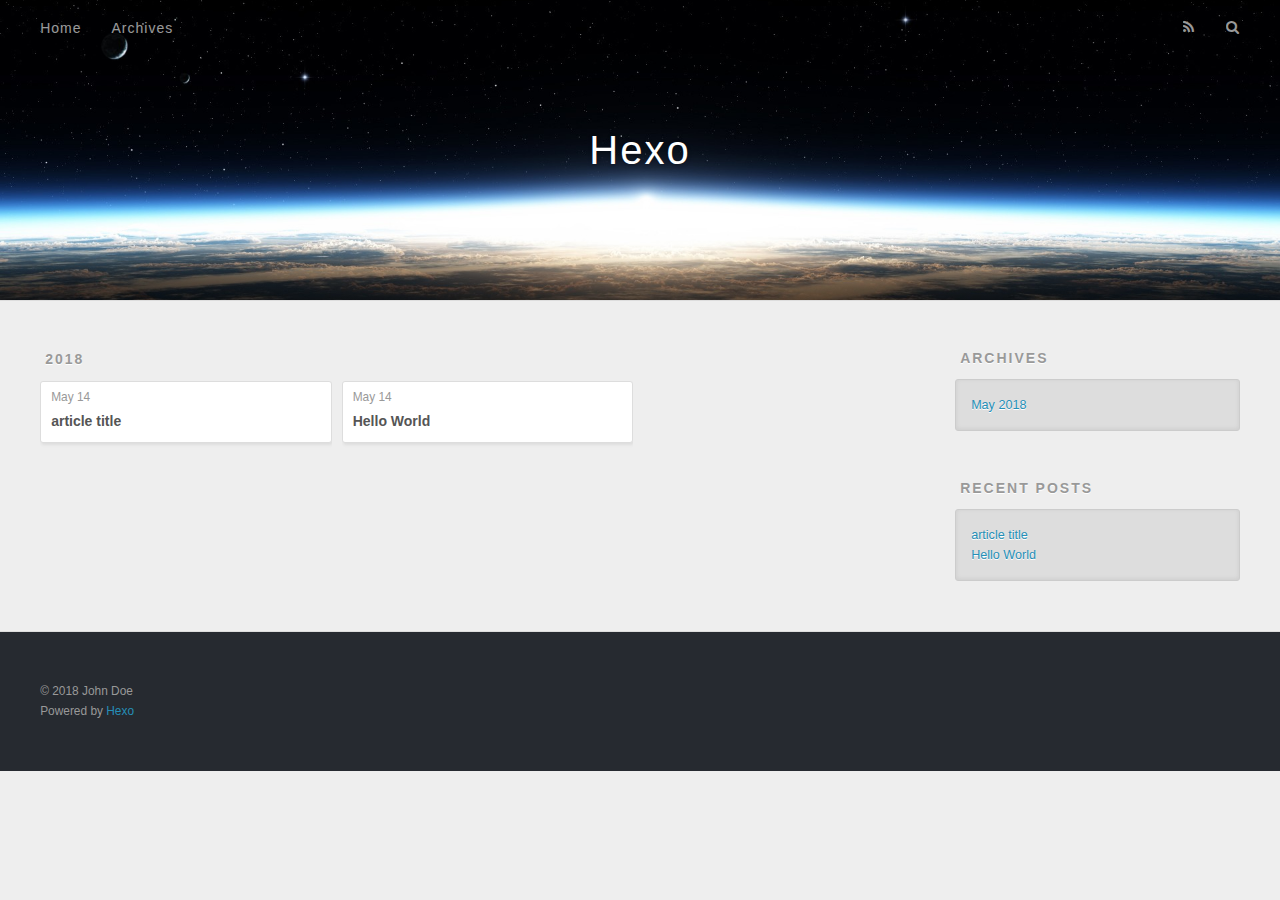
==== archives/index.html @ 4be5eb24 "Site updated: 2018-05-14 16:42:53" ====
<!DOCTYPE html>
<html>
<head>
  <meta charset="utf-8">
  

  
  <title>Archives | Hexo</title>
  <meta name="viewport" content="width=device-width, initial-scale=1, maximum-scale=1">
  <meta property="og:type" content="website">
<meta property="og:title" content="Hexo">
<meta property="og:url" content="http://yoursite.com/archives/index.html">
<meta property="og:site_name" content="Hexo">
<meta property="og:locale" content="default">
<meta name="twitter:card" content="summary">
<meta name="twitter:title" content="Hexo">
  
    <link rel="alternate" href="/atom.xml" title="Hexo" type="application/atom+xml">
  
  
    <link rel="icon" href="/favicon.png">
  
  
    <link href="//fonts.googleapis.com/css?family=Source+Code+Pro" rel="stylesheet" type="text/css">
  
  <link rel="stylesheet" href="/css/style.css">
</head>

<body>
  <div id="container">
    <div id="wrap">
      <header id="header">
  <div id="banner"></div>
  <div id="header-outer" class="outer">
    <div id="header-title" class="inner">
      <h1 id="logo-wrap">
        <a href="/" id="logo">Hexo</a>
      </h1>
      
    </div>
    <div id="header-inner" class="inner">
      <nav id="main-nav">
        <a id="main-nav-toggle" class="nav-icon"></a>
        
          <a class="main-nav-link" href="/">Home</a>
        
          <a class="main-nav-link" href="/archives">Archives</a>
        
      </nav>
      <nav id="sub-nav">
        
          <a id="nav-rss-link" class="nav-icon" href="/atom.xml" title="RSS Feed"></a>
        
        <a id="nav-search-btn" class="nav-icon" title="Search"></a>
      </nav>
      <div id="search-form-wrap">
        <form action="//google.com/search" method="get" accept-charset="UTF-8" class="search-form"><input type="search" name="q" class="search-form-input" placeholder="Search"><button type="submit" class="search-form-submit">&#xF002;</button><input type="hidden" name="sitesearch" value="http://yoursite.com"></form>
      </div>
    </div>
  </div>
</header>
      <div class="outer">
        <section id="main">
  
  
    
    
      
      
      <section class="archives-wrap">
        <div class="archive-year-wrap">
          <a href="/archives/2018" class="archive-year">2018</a>
        </div>
        <div class="archives">
    
    <article class="archive-article archive-type-post">
  <div class="archive-article-inner">
    <header class="archive-article-header">
      <a href="/2018/05/14/article-title/" class="archive-article-date">
  <time datetime="2018-05-14T08:05:26.000Z" itemprop="datePublished">May 14</time>
</a>
      
  
    <h1 itemprop="name">
      <a class="archive-article-title" href="/2018/05/14/article-title/">article title</a>
    </h1>
  

    </header>
  </div>
</article>
  
    
    
    <article class="archive-article archive-type-post">
  <div class="archive-article-inner">
    <header class="archive-article-header">
      <a href="/2018/05/14/hello-world/" class="archive-article-date">
  <time datetime="2018-05-14T07:04:01.881Z" itemprop="datePublished">May 14</time>
</a>
      
  
    <h1 itemprop="name">
      <a class="archive-article-title" href="/2018/05/14/hello-world/">Hello World</a>
    </h1>
  

    </header>
  </div>
</article>
  
  
    </div></section>
  


</section>
        
          <aside id="sidebar">
  
    

  
    

  
    
  
    
  <div class="widget-wrap">
    <h3 class="widget-title">Archives</h3>
    <div class="widget">
      <ul class="archive-list"><li class="archive-list-item"><a class="archive-list-link" href="/archives/2018/05/">May 2018</a></li></ul>
    </div>
  </div>


  
    
  <div class="widget-wrap">
    <h3 class="widget-title">Recent Posts</h3>
    <div class="widget">
      <ul>
        
          <li>
            <a href="/2018/05/14/article-title/">article title</a>
          </li>
        
          <li>
            <a href="/2018/05/14/hello-world/">Hello World</a>
          </li>
        
      </ul>
    </div>
  </div>

  
</aside>
        
      </div>
      <footer id="footer">
  
  <div class="outer">
    <div id="footer-info" class="inner">
      &copy; 2018 John Doe<br>
      Powered by <a href="http://hexo.io/" target="_blank">Hexo</a>
    </div>
  </div>
</footer>
    </div>
    <nav id="mobile-nav">
  
    <a href="/" class="mobile-nav-link">Home</a>
  
    <a href="/archives" class="mobile-nav-link">Archives</a>
  
</nav>
    

<script src="//ajax.googleapis.com/ajax/libs/jquery/2.0.3/jquery.min.js"></script>


  <link rel="stylesheet" href="/fancybox/jquery.fancybox.css">
  <script src="/fancybox/jquery.fancybox.pack.js"></script>


<script src="/js/script.js"></script>



  </div>
</body>
</html>
---- css/style.css ----
body {
  width: 100%;
}
body:before,
body:after {
  content: "";
  display: table;
}
body:after {
  clear: both;
}
html,
body,
div,
span,
applet,
object,
iframe,
h1,
h2,
h3,
h4,
h5,
h6,
p,
blockquote,
pre,
a,
abbr,
acronym,
address,
big,
cite,
code,
del,
dfn,
em,
img,
ins,
kbd,
q,
s,
samp,
small,
strike,
strong,
sub,
sup,
tt,
var,
dl,
dt,
dd,
ol,
ul,
li,
fieldset,
form,
label,
legend,
table,
caption,
tbody,
tfoot,
thead,
tr,
th,
td {
  margin: 0;
  padding: 0;
  border: 0;
  outline: 0;
  font-weight: inherit;
  font-style: inherit;
  font-family: inherit;
  font-size: 100%;
  vertical-align: baseline;
}
body {
  line-height: 1;
  color: #000;
  background: #fff;
}
ol,
ul {
  list-style: none;
}
table {
  border-collapse: separate;
  border-spacing: 0;
  vertical-align: middle;
}
caption,
th,
td {
  text-align: left;
  font-weight: normal;
  vertical-align: middle;
}
a img {
  border: none;
}
input,
button {
  margin: 0;
  padding: 0;
}
input::-moz-focus-inner,
button::-moz-focus-inner {
  border: 0;
  padding: 0;
}
@font-face {
  font-family: FontAwesome;
  font-style: normal;
  font-weight: normal;
  src: url("fonts/fontawesome-webfont.eot?v=#4.0.3");
  src: url("fonts/fontawesome-webfont.eot?#iefix&v=#4.0.3") format("embedded-opentype"), url("fonts/fontawesome-webfont.woff?v=#4.0.3") format("woff"), url("fonts/fontawesome-webfont.ttf?v=#4.0.3") format("truetype"), url("fonts/fontawesome-webfont.svg#fontawesomeregular?v=#4.0.3") format("svg");
}
html,
body,
#container {
  height: 100%;
}
body {
  background: #eee;
  font: 14px -apple-system, BlinkMacSystemFont, "Segoe UI", "Roboto", "Oxygen", "Ubuntu", "Cantarell", "Fira Sans", "Droid Sans", "Helvetica Neue", sans-serif;
  -webkit-text-size-adjust: 100%;
}
.outer {
  max-width: 1220px;
  margin: 0 auto;
  padding: 0 20px;
}
.outer:before,
.outer:after {
  content: "";
  display: table;
}
.outer:after {
  clear: both;
}
.inner {
  display: inline;
  float: left;
  width: 98.33333333333333%;
  margin: 0 0.833333333333333%;
}
.left,
.alignleft {
  float: left;
}
.right,
.alignright {
  float: right;
}
.clear {
  clear: both;
}
#container {
  position: relative;
}
.mobile-nav-on {
  overflow: hidden;
}
#wrap {
  height: 100%;
  width: 100%;
  position: absolute;
  top: 0;
  left: 0;
  -webkit-transition: 0.2s ease-out;
  -moz-transition: 0.2s ease-out;
  -ms-transition: 0.2s ease-out;
  transition: 0.2s ease-out;
  z-index: 1;
  background: #eee;
}
.mobile-nav-on #wrap {
  left: 280px;
}
@media screen and (min-width: 768px) {
  #main {
    display: inline;
    float: left;
    width: 73.33333333333333%;
    margin: 0 0.833333333333333%;
  }
}
.article-date,
.article-category-link,
.archive-year,
.widget-title {
  text-decoration: none;
  text-transform: uppercase;
  letter-spacing: 2px;
  color: #999;
  margin-bottom: 1em;
  margin-left: 5px;
  line-height: 1em;
  text-shadow: 0 1px #fff;
  font-weight: bold;
}
.article-inner,
.archive-article-inner {
  background: #fff;
  -webkit-box-shadow: 1px 2px 3px #ddd;
  box-shadow: 1px 2px 3px #ddd;
  border: 1px solid #ddd;
  border-radius: 3px;
}
.article-entry h1,
.widget h1 {
  font-size: 2em;
}
.article-entry h2,
.widget h2 {
  font-size: 1.5em;
}
.article-entry h3,
.widget h3 {
  font-size: 1.3em;
}
.article-entry h4,
.widget h4 {
  font-size: 1.2em;
}
.article-entry h5,
.widget h5 {
  font-size: 1em;
}
.article-entry h6,
.widget h6 {
  font-size: 1em;
  color: #999;
}
.article-entry hr,
.widget hr {
  border: 1px dashed #ddd;
}
.article-entry strong,
.widget strong {
  font-weight: bold;
}
.article-entry em,
.widget em,
.article-entry cite,
.widget cite {
  font-style: italic;
}
.article-entry sup,
.widget sup,
.article-entry sub,
.widget sub {
  font-size: 0.75em;
  line-height: 0;
  position: relative;
  vertical-align: baseline;
}
.article-entry sup,
.widget sup {
  top: -0.5em;
}
.article-entry sub,
.widget sub {
  bottom: -0.2em;
}
.article-entry small,
.widget small {
  font-size: 0.85em;
}
.article-entry acronym,
.widget acronym,
.article-entry abbr,
.widget abbr {
  border-bottom: 1px dotted;
}
.article-entry ul,
.widget ul,
.article-entry ol,
.widget ol,
.article-entry dl,
.widget dl {
  margin: 0 20px;
  line-height: 1.6em;
}
.article-entry ul ul,
.widget ul ul,
.article-entry ol ul,
.widget ol ul,
.article-entry ul ol,
.widget ul ol,
.article-entry ol ol,
.widget ol ol {
  margin-top: 0;
  margin-bottom: 0;
}
.article-entry ul,
.widget ul {
  list-style: disc;
}
.article-entry ol,
.widget ol {
  list-style: decimal;
}
.article-entry dt,
.widget dt {
  font-weight: bold;
}
#header {
  height: 300px;
  position: relative;
  border-bottom: 1px solid #ddd;
}
#header:before,
#header:after {
  content: "";
  position: absolute;
  left: 0;
  right: 0;
  height: 40px;
}
#header:before {
  top: 0;
  background: -webkit-linear-gradient(rgba(0,0,0,0.2), transparent);
  background: -moz-linear-gradient(rgba(0,0,0,0.2), transparent);
  background: -ms-linear-gradient(rgba(0,0,0,0.2), transparent);
  background: linear-gradient(rgba(0,0,0,0.2), transparent);
}
#header:after {
  bottom: 0;
  background: -webkit-linear-gradient(transparent, rgba(0,0,0,0.2));
  background: -moz-linear-gradient(transparent, rgba(0,0,0,0.2));
  background: -ms-linear-gradient(transparent, rgba(0,0,0,0.2));
  background: linear-gradient(transparent, rgba(0,0,0,0.2));
}
#header-outer {
  height: 100%;
  position: relative;
}
#header-inner {
  position: relative;
  overflow: hidden;
}
#banner {
  position: absolute;
  top: 0;
  left: 0;
  width: 100%;
  height: 100%;
  background: url("images/banner.jpg") center #000;
  -webkit-background-size: cover;
  -moz-background-size: cover;
  background-size: cover;
  z-index: -1;
}
#header-title {
  text-align: center;
  height: 40px;
  position: absolute;
  top: 50%;
  left: 0;
  margin-top: -20px;
}
#logo,
#subtitle {
  text-decoration: none;
  color: #fff;
  font-weight: 300;
  text-shadow: 0 1px 4px rgba(0,0,0,0.3);
}
#logo {
  font-size: 40px;
  line-height: 40px;
  letter-spacing: 2px;
}
#subtitle {
  font-size: 16px;
  line-height: 16px;
  letter-spacing: 1px;
}
#subtitle-wrap {
  margin-top: 16px;
}
#main-nav {
  float: left;
  margin-left: -15px;
}
.nav-icon,
.main-nav-link {
  float: left;
  color: #fff;
  opacity: 0.6;
  text-decoration: none;
  text-shadow: 0 1px rgba(0,0,0,0.2);
  -webkit-transition: opacity 0.2s;
  -moz-transition: opacity 0.2s;
  -ms-transition: opacity 0.2s;
  transition: opacity 0.2s;
  display: block;
  padding: 20px 15px;
}
.nav-icon:hover,
.main-nav-link:hover {
  opacity: 1;
}
.nav-icon {
  font-family: FontAwesome;
  text-align: center;
  font-size: 14px;
  width: 14px;
  height: 14px;
  padding: 20px 15px;
  position: relative;
  cursor: pointer;
}
.main-nav-link {
  font-weight: 300;
  letter-spacing: 1px;
}
@media screen and (max-width: 479px) {
  .main-nav-link {
    display: none;
  }
}
#main-nav-toggle {
  display: none;
}
#main-nav-toggle:before {
  content: "\f0c9";
}
@media screen and (max-width: 479px) {
  #main-nav-toggle {
    display: block;
  }
}
#sub-nav {
  float: right;
  margin-right: -15px;
}
#nav-rss-link:before {
  content: "\f09e";
}
#nav-search-btn:before {
  content: "\f002";
}
#search-form-wrap {
  position: absolute;
  top: 15px;
  width: 150px;
  height: 30px;
  right: -150px;
  opacity: 0;
  -webkit-transition: 0.2s ease-out;
  -moz-transition: 0.2s ease-out;
  -ms-transition: 0.2s ease-out;
  transition: 0.2s ease-out;
}
#search-form-wrap.on {
  opacity: 1;
  right: 0;
}
@media screen and (max-width: 479px) {
  #search-form-wrap {
    width: 100%;
    right: -100%;
  }
}
.search-form {
  position: absolute;
  top: 0;
  left: 0;
  right: 0;
  background: #fff;
  padding: 5px 15px;
  border-radius: 15px;
  -webkit-box-shadow: 0 0 10px rgba(0,0,0,0.3);
  box-shadow: 0 0 10px rgba(0,0,0,0.3);
}
.search-form-input {
  border: none;
  background: none;
  color: #555;
  width: 100%;
  font: 13px -apple-system, BlinkMacSystemFont, "Segoe UI", "Roboto", "Oxygen", "Ubuntu", "Cantarell", "Fira Sans", "Droid Sans", "Helvetica Neue", sans-serif;
  outline: none;
}
.search-form-input::-webkit-search-results-decoration,
.search-form-input::-webkit-search-cancel-button {
  -webkit-appearance: none;
}
.search-form-submit {
  position: absolute;
  top: 50%;
  right: 10px;
  margin-top: -7px;
  font: 13px FontAwesome;
  border: none;
  background: none;
  color: #bbb;
  cursor: pointer;
}
.search-form-submit:hover,
.search-form-submit:focus {
  color: #777;
}
.article {
  margin: 50px 0;
}
.article-inner {
  overflow: hidden;
}
.article-meta:before,
.article-meta:after {
  content: "";
  display: table;
}
.article-meta:after {
  clear: both;
}
.article-date {
  float: left;
}
.article-category {
  float: left;
  line-height: 1em;
  color: #ccc;
  text-shadow: 0 1px #fff;
  margin-left: 8px;
}
.article-category:before {
  content: "\2022";
}
.article-category-link {
  margin: 0 12px 1em;
}
.article-header {
  padding: 20px 20px 0;
}
.article-title {
  text-decoration: none;
  font-size: 2em;
  font-weight: bold;
  color: #555;
  line-height: 1.1em;
  -webkit-transition: color 0.2s;
  -moz-transition: color 0.2s;
  -ms-transition: color 0.2s;
  transition: color 0.2s;
}
a.article-title:hover {
  color: #258fb8;
}
.article-entry {
  color: #555;
  padding: 0 20px;
}
.article-entry:before,
.article-entry:after {
  content: "";
  display: table;
}
.article-entry:after {
  clear: both;
}
.article-entry p,
.article-entry table {
  line-height: 1.6em;
  margin: 1.6em 0;
}
.article-entry h1,
.article-entry h2,
.article-entry h3,
.article-entry h4,
.article-entry h5,
.article-entry h6 {
  font-weight: bold;
}
.article-entry h1,
.article-entry h2,
.article-entry h3,
.article-entry h4,
.article-entry h5,
.article-entry h6 {
  line-height: 1.1em;
  margin: 1.1em 0;
}
.article-entry a {
  color: #258fb8;
  text-decoration: none;
}
.article-entry a:hover {
  text-decoration: underline;
}
.article-entry ul,
.article-entry ol,
.article-entry dl {
  margin-top: 1.6em;
  margin-bottom: 1.6em;
}
.article-entry img,
.article-entry video {
  max-width: 100%;
  height: auto;
  display: block;
  margin: auto;
}
.article-entry iframe {
  border: none;
}
.article-entry table {
  width: 100%;
  border-collapse: collapse;
  border-spacing: 0;
}
.article-entry th {
  font-weight: bold;
  border-bottom: 3px solid #ddd;
  padding-bottom: 0.5em;
}
.article-entry td {
  border-bottom: 1px solid #ddd;
  padding: 10px 0;
}
.article-entry blockquote {
  font-family: Georgia, "Times New Roman", serif;
  font-size: 1.4em;
  margin: 1.6em 20px;
  text-align: center;
}
.article-entry blockquote footer {
  font-size: 14px;
  margin: 1.6em 0;
  font-family: -apple-system, BlinkMacSystemFont, "Segoe UI", "Roboto", "Oxygen", "Ubuntu", "Cantarell", "Fira Sans", "Droid Sans", "Helvetica Neue", sans-serif;
}
.article-entry blockquote footer cite:before {
  content: "—";
  padding: 0 0.5em;
}
.article-entry .pullquote {
  text-align: left;
  width: 45%;
  margin: 0;
}
.article-entry .pullquote.left {
  margin-left: 0.5em;
  margin-right: 1em;
}
.article-entry .pullquote.right {
  margin-right: 0.5em;
  margin-left: 1em;
}
.article-entry .caption {
  color: #999;
  display: block;
  font-size: 0.9em;
  margin-top: 0.5em;
  position: relative;
  text-align: center;
}
.article-entry .video-container {
  position: relative;
  padding-top: 56.25%;
  height: 0;
  overflow: hidden;
}
.article-entry .video-container iframe,
.article-entry .video-container object,
.article-entry .video-container embed {
  position: absolute;
  top: 0;
  left: 0;
  width: 100%;
  height: 100%;
  margin-top: 0;
}
.article-more-link a {
  display: inline-block;
  line-height: 1em;
  padding: 6px 15px;
  border-radius: 15px;
  background: #eee;
  color: #999;
  text-shadow: 0 1px #fff;
  text-decoration: none;
}
.article-more-link a:hover {
  background: #258fb8;
  color: #fff;
  text-decoration: none;
  text-shadow: 0 1px #1e7293;
}
.article-footer {
  font-size: 0.85em;
  line-height: 1.6em;
  border-top: 1px solid #ddd;
  padding-top: 1.6em;
  margin: 0 20px 20px;
}
.article-footer:before,
.article-footer:after {
  content: "";
  display: table;
}
.article-footer:after {
  clear: both;
}
.article-footer a {
  color: #999;
  text-decoration: none;
}
.article-footer a:hover {
  color: #555;
}
.article-tag-list-item {
  float: left;
  margin-right: 10px;
}
.article-tag-list-link:before {
  content: "#";
}
.article-comment-link {
  float: right;
}
.article-comment-link:before {
  content: "\f075";
  font-family: FontAwesome;
  padding-right: 8px;
}
.article-share-link {
  cursor: pointer;
  float: right;
  margin-left: 20px;
}
.article-share-link:before {
  content: "\f064";
  font-family: FontAwesome;
  padding-right: 6px;
}
#article-nav {
  position: relative;
}
#article-nav:before,
#article-nav:after {
  content: "";
  display: table;
}
#article-nav:after {
  clear: both;
}
@media screen and (min-width: 768px) {
  #article-nav {
    margin: 50px 0;
  }
  #article-nav:before {
    width: 8px;
    height: 8px;
    position: absolute;
    top: 50%;
    left: 50%;
    margin-top: -4px;
    margin-left: -4px;
    content: "";
    border-radius: 50%;
    background: #ddd;
    -webkit-box-shadow: 0 1px 2px #fff;
    box-shadow: 0 1px 2px #fff;
  }
}
.article-nav-link-wrap {
  text-decoration: none;
  text-shadow: 0 1px #fff;
  color: #999;
  -webkit-box-sizing: border-box;
  -moz-box-sizing: border-box;
  box-sizing: border-box;
  margin-top: 50px;
  text-align: center;
  display: block;
}
.article-nav-link-wrap:hover {
  color: #555;
}
@media screen and (min-width: 768px) {
  .article-nav-link-wrap {
    width: 50%;
    margin-top: 0;
  }
}
@media screen and (min-width: 768px) {
  #article-nav-newer {
    float: left;
    text-align: right;
    padding-right: 20px;
  }
}
@media screen and (min-width: 768px) {
  #article-nav-older {
    float: right;
    text-align: left;
    padding-left: 20px;
  }
}
.article-nav-caption {
  text-transform: uppercase;
  letter-spacing: 2px;
  color: #ddd;
  line-height: 1em;
  font-weight: bold;
}
#article-nav-newer .article-nav-caption {
  margin-right: -2px;
}
.article-nav-title {
  font-size: 0.85em;
  line-height: 1.6em;
  margin-top: 0.5em;
}
.article-share-box {
  position: absolute;
  display: none;
  background: #fff;
  -webkit-box-shadow: 1px 2px 10px rgba(0,0,0,0.2);
  box-shadow: 1px 2px 10px rgba(0,0,0,0.2);
  border-radius: 3px;
  margin-left: -145px;
  overflow: hidden;
  z-index: 1;
}
.article-share-box.on {
  display: block;
}
.article-share-input {
  width: 100%;
  background: none;
  -webkit-box-sizing: border-box;
  -moz-box-sizing: border-box;
  box-sizing: border-box;
  font: 14px -apple-system, BlinkMacSystemFont, "Segoe UI", "Roboto", "Oxygen", "Ubuntu", "Cantarell", "Fira Sans", "Droid Sans", "Helvetica Neue", sans-serif;
  padding: 0 15px;
  color: #555;
  outline: none;
  border: 1px solid #ddd;
  border-radius: 3px 3px 0 0;
  height: 36px;
  line-height: 36px;
}
.article-share-links {
  background: #eee;
}
.article-share-links:before,
.article-share-links:after {
  content: "";
  display: table;
}
.article-share-links:after {
  clear: both;
}
.article-share-twitter,
.article-share-facebook,
.article-share-pinterest,
.article-share-google {
  width: 50px;
  height: 36px;
  display: block;
  float: left;
  position: relative;
  color: #999;
  text-shadow: 0 1px #fff;
}
.article-share-twitter:before,
.article-share-facebook:before,
.article-share-pinterest:before,
.article-share-google:before {
  font-size: 20px;
  font-family: FontAwesome;
  width: 20px;
  height: 20px;
  position: absolute;
  top: 50%;
  left: 50%;
  margin-top: -10px;
  margin-left: -10px;
  text-align: center;
}
.article-share-twitter:hover,
.article-share-facebook:hover,
.article-share-pinterest:hover,
.article-share-google:hover {
  color: #fff;
}
.article-share-twitter:before {
  content: "\f099";
}
.article-share-twitter:hover {
  background: #00aced;
  text-shadow: 0 1px #008abe;
}
.article-share-facebook:before {
  content: "\f09a";
}
.article-share-facebook:hover {
  background: #3b5998;
  text-shadow: 0 1px #2f477a;
}
.article-share-pinterest:before {
  content: "\f0d2";
}
.article-share-pinterest:hover {
  background: #cb2027;
  text-shadow: 0 1px #a21a1f;
}
.article-share-google:before {
  content: "\f0d5";
}
.article-share-google:hover {
  background: #dd4b39;
  text-shadow: 0 1px #be3221;
}
.article-gallery {
  background: #000;
  position: relative;
}
.article-gallery-photos {
  position: relative;
  overflow: hidden;
}
.article-gallery-img {
  display: none;
  max-width: 100%;
}
.article-gallery-img:first-child {
  display: block;
}
.article-gallery-img.loaded {
  position: absolute;
  display: block;
}
.article-gallery-img img {
  display: block;
  max-width: 100%;
  margin: 0 auto;
}
#comments {
  background: #fff;
  -webkit-box-shadow: 1px 2px 3px #ddd;
  box-shadow: 1px 2px 3px #ddd;
  padding: 20px;
  border: 1px solid #ddd;
  border-radius: 3px;
  margin: 50px 0;
}
#comments a {
  color: #258fb8;
}
.archives-wrap {
  margin: 50px 0;
}
.archives:before,
.archives:after {
  content: "";
  display: table;
}
.archives:after {
  clear: both;
}
.archive-year-wrap {
  margin-bottom: 1em;
}
.archives {
  -webkit-column-gap: 10px;
  -moz-column-gap: 10px;
  column-gap: 10px;
}
@media screen and (min-width: 480px) and (max-width: 767px) {
  .archives {
    -webkit-column-count: 2;
    -moz-column-count: 2;
    column-count: 2;
  }
}
@media screen and (min-width: 768px) {
  .archives {
    -webkit-column-count: 3;
    -moz-column-count: 3;
    column-count: 3;
  }
}
.archive-article {
  -webkit-column-break-inside: avoid;
  page-break-inside: avoid;
  overflow: hidden;
  break-inside: avoid-column;
}
.archive-article-inner {
  padding: 10px;
  margin-bottom: 15px;
}
.archive-article-title {
  text-decoration: none;
  font-weight: bold;
  color: #555;
  -webkit-transition: color 0.2s;
  -moz-transition: color 0.2s;
  -ms-transition: color 0.2s;
  transition: color 0.2s;
  line-height: 1.6em;
}
.archive-article-title:hover {
  color: #258fb8;
}
.archive-article-footer {
  margin-top: 1em;
}
.archive-article-date {
  color: #999;
  text-decoration: none;
  font-size: 0.85em;
  line-height: 1em;
  margin-bottom: 0.5em;
  display: block;
}
#page-nav {
  margin: 50px auto;
  background: #fff;
  -webkit-box-shadow: 1px 2px 3px #ddd;
  box-shadow: 1px 2px 3px #ddd;
  border: 1px solid #ddd;
  border-radius: 3px;
  text-align: center;
  color: #999;
  overflow: hidden;
}
#page-nav:before,
#page-nav:after {
  content: "";
  display: table;
}
#page-nav:after {
  clear: both;
}
#page-nav a,
#page-nav span {
  padding: 10px 20px;
  line-height: 1;
  height: 2ex;
}
#page-nav a {
  color: #999;
  text-decoration: none;
}
#page-nav a:hover {
  background: #999;
  color: #fff;
}
#page-nav .prev {
  float: left;
}
#page-nav .next {
  float: right;
}
#page-nav .page-number {
  display: inline-block;
}
@media screen and (max-width: 479px) {
  #page-nav .page-number {
    display: none;
  }
}
#page-nav .current {
  color: #555;
  font-weight: bold;
}
#page-nav .space {
  color: #ddd;
}
#footer {
  background: #262a30;
  padding: 50px 0;
  border-top: 1px solid #ddd;
  color: #999;
}
#footer a {
  color: #258fb8;
  text-decoration: none;
}
#footer a:hover {
  text-decoration: underline;
}
#footer-info {
  line-height: 1.6em;
  font-size: 0.85em;
}
.article-entry pre,
.article-entry .highlight {
  background: #2d2d2d;
  margin: 0 -20px;
  padding: 15px 20px;
  border-style: solid;
  border-color: #ddd;
  border-width: 1px 0;
  overflow: auto;
  color: #ccc;
  line-height: 22.400000000000002px;
}
.article-entry .highlight .gutter pre,
.article-entry .gist .gist-file .gist-data .line-numbers {
  color: #666;
  font-size: 0.85em;
}
.article-entry pre,
.article-entry code {
  font-family: "Source Code Pro", Consolas, Monaco, Menlo, Consolas, monospace;
}
.article-entry code {
  background: #eee;
  text-shadow: 0 1px #fff;
  padding: 0 0.3em;
}
.article-entry pre code {
  background: none;
  text-shadow: none;
  padding: 0;
}
.article-entry .highlight pre {
  border: none;
  margin: 0;
  padding: 0;
}
.article-entry .highlight table {
  margin: 0;
  width: auto;
}
.article-entry .highlight td {
  border: none;
  padding: 0;
}
.article-entry .highlight figcaption {
  font-size: 0.85em;
  color: #999;
  line-height: 1em;
  margin-bottom: 1em;
}
.article-entry .highlight figcaption:before,
.article-entry .highlight figcaption:after {
  content: "";
  display: table;
}
.article-entry .highlight figcaption:after {
  clear: both;
}
.article-entry .highlight figcaption a {
  float: right;
}
.article-entry .highlight .gutter pre {
  text-align: right;
  padding-right: 20px;
}
.article-entry .highlight .line {
  height: 22.400000000000002px;
}
.article-entry .highlight .line.marked {
  background: #515151;
}
.article-entry .gist {
  margin: 0 -20px;
  border-style: solid;
  border-color: #ddd;
  border-width: 1px 0;
  background: #2d2d2d;
  padding: 15px 20px 15px 0;
}
.article-entry .gist .gist-file {
  border: none;
  font-family: "Source Code Pro", Consolas, Monaco, Menlo, Consolas, monospace;
  margin: 0;
}
.article-entry .gist .gist-file .gist-data {
  background: none;
  border: none;
}
.article-entry .gist .gist-file .gist-data .line-numbers {
  background: none;
  border: none;
  padding: 0 20px 0 0;
}
.article-entry .gist .gist-file .gist-data .line-data {
  padding: 0 !important;
}
.article-entry .gist .gist-file .highlight {
  margin: 0;
  padding: 0;
  border: none;
}
.article-entry .gist .gist-file .gist-meta {
  background: #2d2d2d;
  color: #999;
  font: 0.85em -apple-system, BlinkMacSystemFont, "Segoe UI", "Roboto", "Oxygen", "Ubuntu", "Cantarell", "Fira Sans", "Droid Sans", "Helvetica Neue", sans-serif;
  text-shadow: 0 0;
  padding: 0;
  margin-top: 1em;
  margin-left: 20px;
}
.article-entry .gist .gist-file .gist-meta a {
  color: #258fb8;
  font-weight: normal;
}
.article-entry .gist .gist-file .gist-meta a:hover {
  text-decoration: underline;
}
pre .comment,
pre .title {
  color: #999;
}
pre .variable,
pre .attribute,
pre .tag,
pre .regexp,
pre .ruby .constant,
pre .xml .tag .title,
pre .xml .pi,
pre .xml .doctype,
pre .html .doctype,
pre .css .id,
pre .css .class,
pre .css .pseudo {
  color: #f2777a;
}
pre .number,
pre .preprocessor,
pre .built_in,
pre .literal,
pre .params,
pre .constant {
  color: #f99157;
}
pre .class,
pre .ruby .class .title,
pre .css .rules .attribute {
  color: #9c9;
}
pre .string,
pre .value,
pre .inheritance,
pre .header,
pre .ruby .symbol,
pre .xml .cdata {
  color: #9c9;
}
pre .css .hexcolor {
  color: #6cc;
}
pre .function,
pre .python .decorator,
pre .python .title,
pre .ruby .function .title,
pre .ruby .title .keyword,
pre .perl .sub,
pre .javascript .title,
pre .coffeescript .title {
  color: #69c;
}
pre .keyword,
pre .javascript .function {
  color: #c9c;
}
@media screen and (max-width: 479px) {
  #mobile-nav {
    position: absolute;
    top: 0;
    left: 0;
    width: 280px;
    height: 100%;
    background: #191919;
    border-right: 1px solid #fff;
  }
}
@media screen and (max-width: 479px) {
  .mobile-nav-link {
    display: block;
    color: #999;
    text-decoration: none;
    padding: 15px 20px;
    font-weight: bold;
  }
  .mobile-nav-link:hover {
    color: #fff;
  }
}
@media screen and (min-width: 768px) {
  #sidebar {
    display: inline;
    float: left;
    width: 23.333333333333332%;
    margin: 0 0.833333333333333%;
  }
}
.widget-wrap {
  margin: 50px 0;
}
.widget {
  color: #777;
  text-shadow: 0 1px #fff;
  background: #ddd;
  -webkit-box-shadow: 0 -1px 4px #ccc inset;
  box-shadow: 0 -1px 4px #ccc inset;
  border: 1px solid #ccc;
  padding: 15px;
  border-radius: 3px;
}
.widget a {
  color: #258fb8;
  text-decoration: none;
}
.widget a:hover {
  text-decoration: underline;
}
.widget ul ul,
.widget ol ul,
.widget dl ul,
.widget ul ol,
.widget ol ol,
.widget dl ol,
.widget ul dl,
.widget ol dl,
.widget dl dl {
  margin-left: 15px;
  list-style: disc;
}
.widget {
  line-height: 1.6em;
  word-wrap: break-word;
  font-size: 0.9em;
}
.widget ul,
.widget ol {
  list-style: none;
  margin: 0;
}
.widget ul ul,
.widget ol ul,
.widget ul ol,
.widget ol ol {
  margin: 0 20px;
}
.widget ul ul,
.widget ol ul {
  list-style: disc;
}
.widget ul ol,
.widget ol ol {
  list-style: decimal;
}
.category-list-count,
.tag-list-count,
.archive-list-count {
  padding-left: 5px;
  color: #999;
  font-size: 0.85em;
}
.category-list-count:before,
.tag-list-count:before,
.archive-list-count:before {
  content: "(";
}
.category-list-count:after,
.tag-list-count:after,
.archive-list-count:after {
  content: ")";
}
.tagcloud a {
  margin-right: 5px;
  display: inline-block;
}
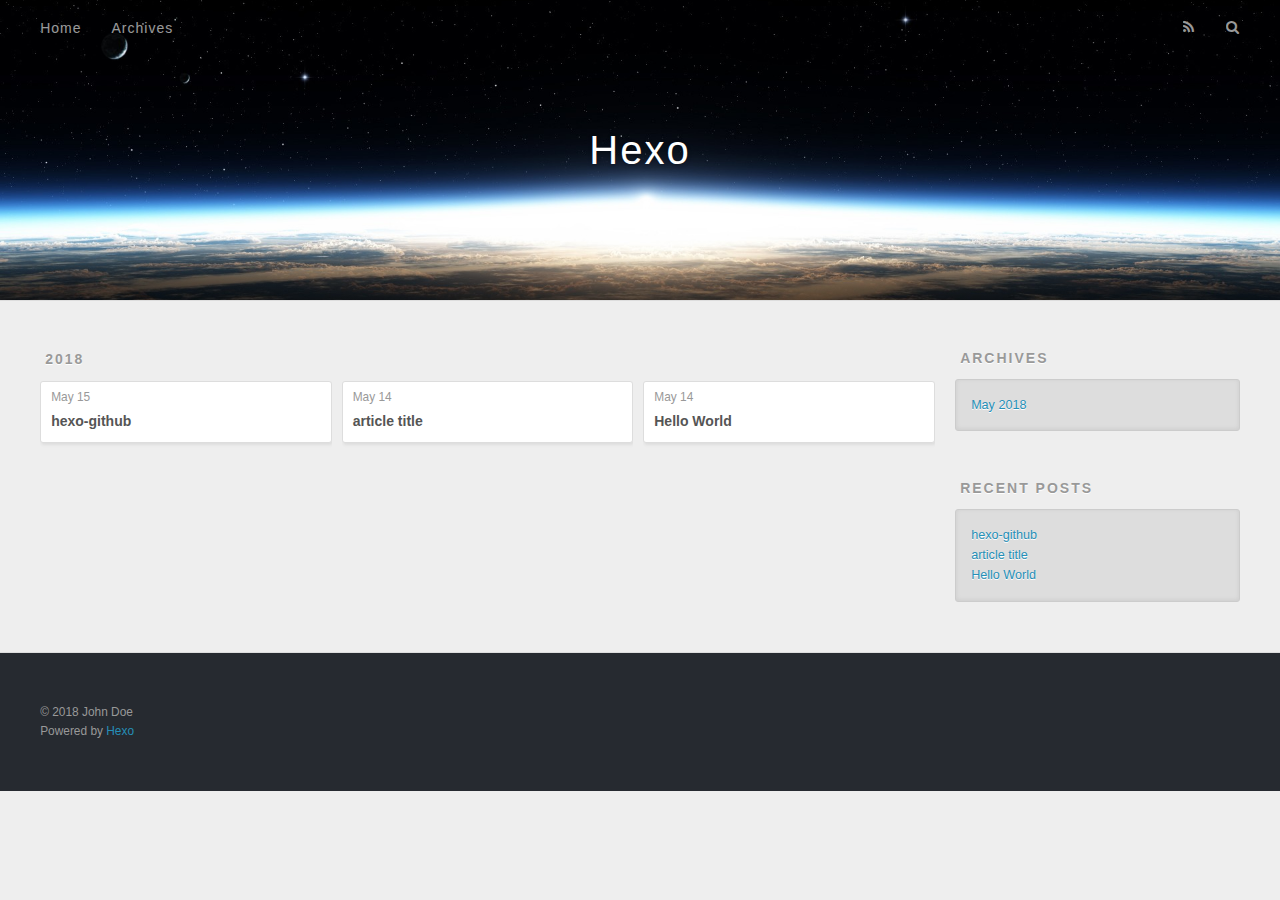
==== commit a60fae7d: "Site updated: 2018-05-15 09:34:24" ====
--- a/archives/index.html
+++ b/archives/index.html
@@ -76,6 +76,25 @@
     <article class="archive-article archive-type-post">
   <div class="archive-article-inner">
     <header class="archive-article-header">
+      <a href="/2018/05/15/hexo-github/" class="archive-article-date">
+  <time datetime="2018-05-15T01:32:17.000Z" itemprop="datePublished">May 15</time>
+</a>
+      
+  
+    <h1 itemprop="name">
+      <a class="archive-article-title" href="/2018/05/15/hexo-github/">hexo-github</a>
+    </h1>
+  
+
+    </header>
+  </div>
+</article>
+  
+    
+    
+    <article class="archive-article archive-type-post">
+  <div class="archive-article-inner">
+    <header class="archive-article-header">
       <a href="/2018/05/14/article-title/" class="archive-article-date">
   <time datetime="2018-05-14T08:05:26.000Z" itemprop="datePublished">May 14</time>
 </a>
@@ -143,6 +162,10 @@
       <ul>
         
           <li>
+            <a href="/2018/05/15/hexo-github/">hexo-github</a>
+          </li>
+        
+          <li>
             <a href="/2018/05/14/article-title/">article title</a>
           </li>
         
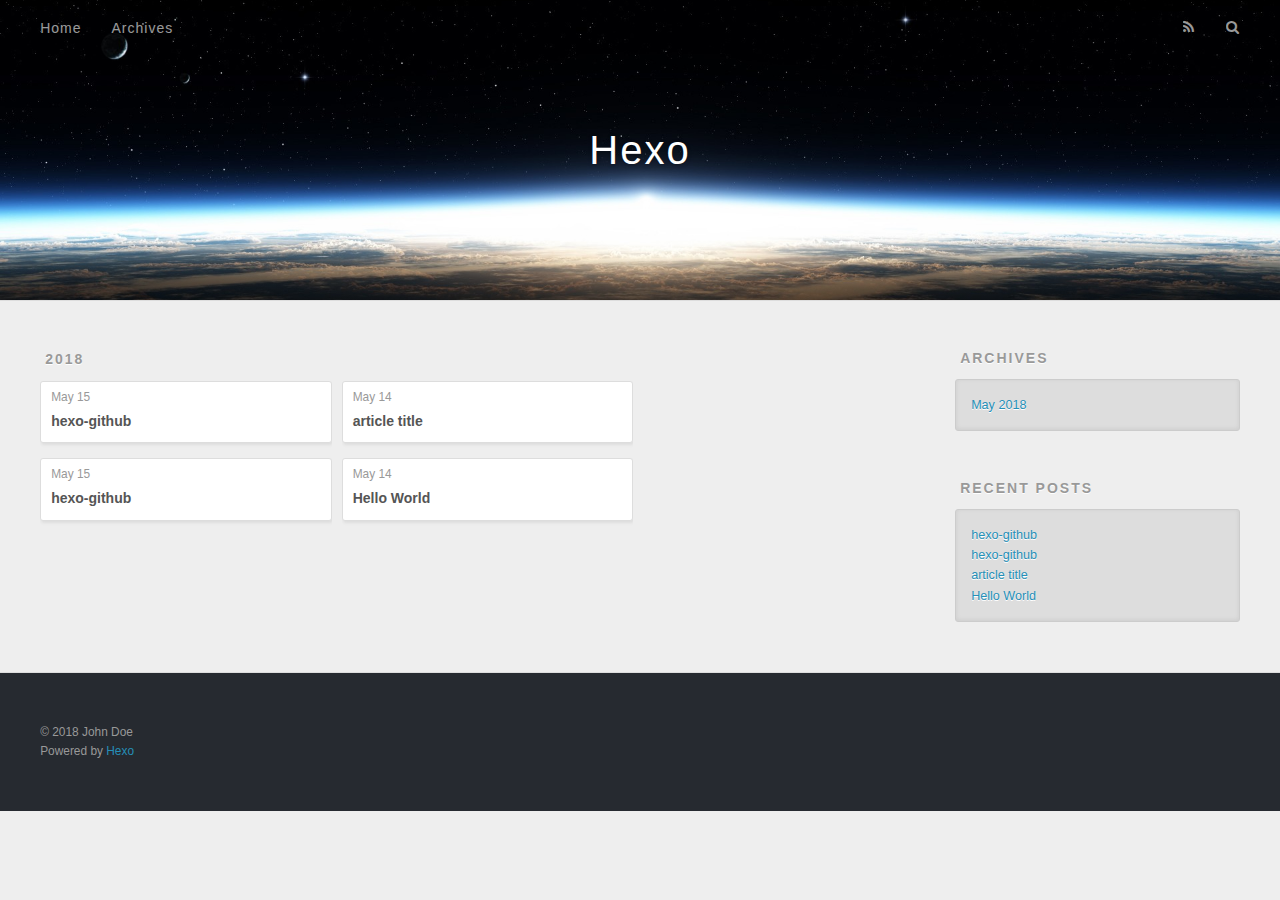
==== commit 6a704364: "Site updated: 2018-05-15 09:57:24" ====
--- a/archives/index.html
+++ b/archives/index.html
@@ -76,6 +76,25 @@
     <article class="archive-article archive-type-post">
   <div class="archive-article-inner">
     <header class="archive-article-header">
+      <a href="/2018/05/15/hexo-github-1/" class="archive-article-date">
+  <time datetime="2018-05-15T01:38:34.000Z" itemprop="datePublished">May 15</time>
+</a>
+      
+  
+    <h1 itemprop="name">
+      <a class="archive-article-title" href="/2018/05/15/hexo-github-1/">hexo-github</a>
+    </h1>
+  
+
+    </header>
+  </div>
+</article>
+  
+    
+    
+    <article class="archive-article archive-type-post">
+  <div class="archive-article-inner">
+    <header class="archive-article-header">
       <a href="/2018/05/15/hexo-github/" class="archive-article-date">
   <time datetime="2018-05-15T01:32:17.000Z" itemprop="datePublished">May 15</time>
 </a>
@@ -162,6 +181,10 @@
       <ul>
         
           <li>
+            <a href="/2018/05/15/hexo-github-1/">hexo-github</a>
+          </li>
+        
+          <li>
             <a href="/2018/05/15/hexo-github/">hexo-github</a>
           </li>
         
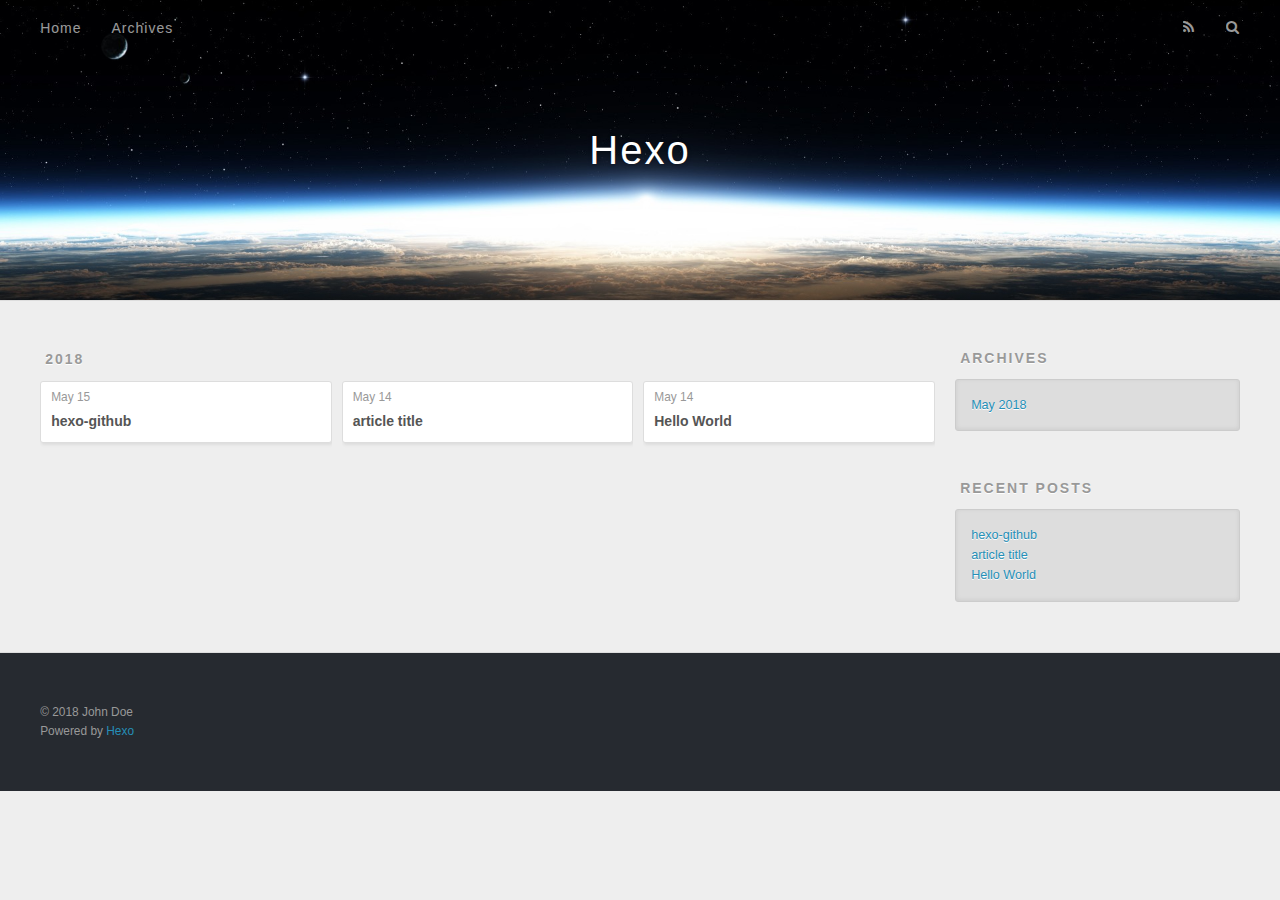
==== commit 7f3a5a5b: "Site updated: 2018-05-15 10:04:39" ====
--- a/archives/index.html
+++ b/archives/index.html
@@ -95,25 +95,6 @@
     <article class="archive-article archive-type-post">
   <div class="archive-article-inner">
     <header class="archive-article-header">
-      <a href="/2018/05/15/hexo-github/" class="archive-article-date">
-  <time datetime="2018-05-15T01:32:17.000Z" itemprop="datePublished">May 15</time>
-</a>
-      
-  
-    <h1 itemprop="name">
-      <a class="archive-article-title" href="/2018/05/15/hexo-github/">hexo-github</a>
-    </h1>
-  
-
-    </header>
-  </div>
-</article>
-  
-    
-    
-    <article class="archive-article archive-type-post">
-  <div class="archive-article-inner">
-    <header class="archive-article-header">
       <a href="/2018/05/14/article-title/" class="archive-article-date">
   <time datetime="2018-05-14T08:05:26.000Z" itemprop="datePublished">May 14</time>
 </a>
@@ -185,10 +166,6 @@
           </li>
         
           <li>
-            <a href="/2018/05/15/hexo-github/">hexo-github</a>
-          </li>
-        
-          <li>
             <a href="/2018/05/14/article-title/">article title</a>
           </li>
         
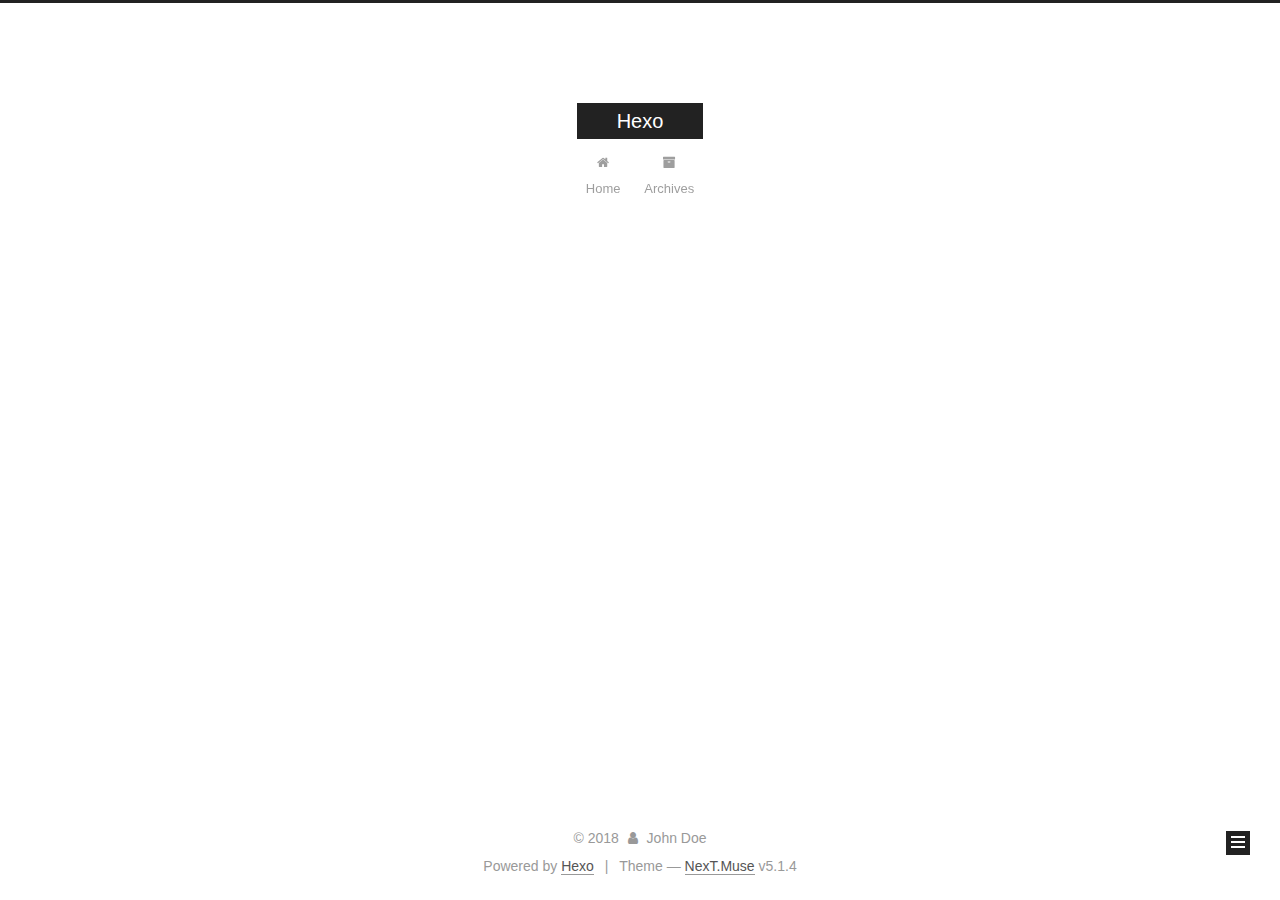
==== commit 14d4240d: "Site updated: 2018-05-15 10:32:40" ====
--- a/archives/index.html
+++ b/archives/index.html
@@ -1,216 +1,625 @@
 <!DOCTYPE html>
-<html>
+
+
+
+  
+
+
+<html class="theme-next muse use-motion" lang="">
 <head>
-  <meta charset="utf-8">
-  
-
-  
-  <title>Archives | Hexo</title>
-  <meta name="viewport" content="width=device-width, initial-scale=1, maximum-scale=1">
-  <meta property="og:type" content="website">
+  <meta charset="UTF-8"/>
+<meta http-equiv="X-UA-Compatible" content="IE=edge" />
+<meta name="viewport" content="width=device-width, initial-scale=1, maximum-scale=1"/>
+<meta name="theme-color" content="#222">
+
+
+
+
+
+
+
+
+
+<meta http-equiv="Cache-Control" content="no-transform" />
+<meta http-equiv="Cache-Control" content="no-siteapp" />
+
+
+
+
+
+
+
+
+
+
+
+
+
+
+
+
+  
+  
+  <link href="/lib/fancybox/source/jquery.fancybox.css?v=2.1.5" rel="stylesheet" type="text/css" />
+
+
+
+
+
+
+
+<link href="/lib/font-awesome/css/font-awesome.min.css?v=4.6.2" rel="stylesheet" type="text/css" />
+
+<link href="/css/main.css?v=5.1.4" rel="stylesheet" type="text/css" />
+
+
+  <link rel="apple-touch-icon" sizes="180x180" href="/images/apple-touch-icon-next.png?v=5.1.4">
+
+
+  <link rel="icon" type="image/png" sizes="32x32" href="/images/favicon-32x32-next.png?v=5.1.4">
+
+
+  <link rel="icon" type="image/png" sizes="16x16" href="/images/favicon-16x16-next.png?v=5.1.4">
+
+
+  <link rel="mask-icon" href="/images/logo.svg?v=5.1.4" color="#222">
+
+
+
+
+
+  <meta name="keywords" content="Hexo, NexT" />
+
+
+
+
+
+
+
+
+
+
+<meta property="og:type" content="website">
 <meta property="og:title" content="Hexo">
 <meta property="og:url" content="http://yoursite.com/archives/index.html">
 <meta property="og:site_name" content="Hexo">
 <meta property="og:locale" content="default">
 <meta name="twitter:card" content="summary">
 <meta name="twitter:title" content="Hexo">
-  
-    <link rel="alternate" href="/atom.xml" title="Hexo" type="application/atom+xml">
-  
-  
-    <link rel="icon" href="/favicon.png">
-  
-  
-    <link href="//fonts.googleapis.com/css?family=Source+Code+Pro" rel="stylesheet" type="text/css">
-  
-  <link rel="stylesheet" href="/css/style.css">
+
+
+
+<script type="text/javascript" id="hexo.configurations">
+  var NexT = window.NexT || {};
+  var CONFIG = {
+    root: '/',
+    scheme: 'Muse',
+    version: '5.1.4',
+    sidebar: {"position":"left","display":"post","offset":12,"b2t":false,"scrollpercent":false,"onmobile":false},
+    fancybox: true,
+    tabs: true,
+    motion: {"enable":true,"async":false,"transition":{"post_block":"fadeIn","post_header":"slideDownIn","post_body":"slideDownIn","coll_header":"slideLeftIn","sidebar":"slideUpIn"}},
+    duoshuo: {
+      userId: '0',
+      author: 'Author'
+    },
+    algolia: {
+      applicationID: '',
+      apiKey: '',
+      indexName: '',
+      hits: {"per_page":10},
+      labels: {"input_placeholder":"Search for Posts","hits_empty":"We didn't find any results for the search: ${query}","hits_stats":"${hits} results found in ${time} ms"}
+    }
+  };
+</script>
+
+
+
+  <link rel="canonical" href="http://yoursite.com/archives/"/>
+
+
+
+
+
+  <title>Archive | Hexo</title>
+  
+
+
+
+
+
+
+
+
 </head>
 
-<body>
-  <div id="container">
-    <div id="wrap">
-      <header id="header">
-  <div id="banner"></div>
-  <div id="header-outer" class="outer">
-    <div id="header-title" class="inner">
-      <h1 id="logo-wrap">
-        <a href="/" id="logo">Hexo</a>
-      </h1>
-      
+<body itemscope itemtype="http://schema.org/WebPage" lang="default">
+
+  
+  
+    
+  
+
+  <div class="container sidebar-position-left page-archive">
+    <div class="headband"></div>
+
+    <header id="header" class="header" itemscope itemtype="http://schema.org/WPHeader">
+      <div class="header-inner"><div class="site-brand-wrapper">
+  <div class="site-meta ">
+    
+
+    <div class="custom-logo-site-title">
+      <a href="/"  class="brand" rel="start">
+        <span class="logo-line-before"><i></i></span>
+        <span class="site-title">Hexo</span>
+        <span class="logo-line-after"><i></i></span>
+      </a>
     </div>
-    <div id="header-inner" class="inner">
-      <nav id="main-nav">
-        <a id="main-nav-toggle" class="nav-icon"></a>
-        
-          <a class="main-nav-link" href="/">Home</a>
-        
-          <a class="main-nav-link" href="/archives">Archives</a>
-        
-      </nav>
-      <nav id="sub-nav">
-        
-          <a id="nav-rss-link" class="nav-icon" href="/atom.xml" title="RSS Feed"></a>
-        
-        <a id="nav-search-btn" class="nav-icon" title="Search"></a>
-      </nav>
-      <div id="search-form-wrap">
-        <form action="//google.com/search" method="get" accept-charset="UTF-8" class="search-form"><input type="search" name="q" class="search-form-input" placeholder="Search"><button type="submit" class="search-form-submit">&#xF002;</button><input type="hidden" name="sitesearch" value="http://yoursite.com"></form>
+      
+        <p class="site-subtitle"></p>
+      
+  </div>
+
+  <div class="site-nav-toggle">
+    <button>
+      <span class="btn-bar"></span>
+      <span class="btn-bar"></span>
+      <span class="btn-bar"></span>
+    </button>
+  </div>
+</div>
+
+<nav class="site-nav">
+  
+
+  
+    <ul id="menu" class="menu">
+      
+        
+        <li class="menu-item menu-item-home">
+          <a href="/" rel="section">
+            
+              <i class="menu-item-icon fa fa-fw fa-home"></i> <br />
+            
+            Home
+          </a>
+        </li>
+      
+        
+        <li class="menu-item menu-item-archives">
+          <a href="/archives/" rel="section">
+            
+              <i class="menu-item-icon fa fa-fw fa-archive"></i> <br />
+            
+            Archives
+          </a>
+        </li>
+      
+
+      
+    </ul>
+  
+
+  
+</nav>
+
+
+
+ </div>
+    </header>
+
+    <main id="main" class="main">
+      <div class="main-inner">
+        <div class="content-wrap">
+          <div id="content" class="content">
+            
+
+  
+  
+  
+  <div class="post-block archive">
+    <div id="posts" class="posts-collapse">
+      <span class="archive-move-on"></span>
+
+      <span class="archive-page-counter">
+        
+        
+        
+          
+        
+        Um..! 3 posts in total. Keep on posting.
+      </span>
+
+      
+
+        
+        
+        
+
+        
+          
+          <div class="collection-title">
+            <h1 class="archive-year" id="archive-year-2018">2018</h1>
+          </div>
+        
+        
+
+        
+
+  <article class="post post-type-normal" itemscope itemtype="http://schema.org/Article">
+    <header class="post-header">
+
+      <h2 class="post-title">
+        
+            <a class="post-title-link" href="/2018/05/15/hexo-github-1/" itemprop="url">
+              
+                <span itemprop="name">hexo-github</span>
+              
+            </a>
+        
+      </h2>
+
+      <div class="post-meta">
+        <time class="post-time" itemprop="dateCreated"
+              datetime="2018-05-15T09:38:34+08:00"
+              content="2018-05-15" >
+          05-15
+        </time>
       </div>
+
+    </header>
+  </article>
+
+
+
+      
+
+        
+        
+        
+
+        
+        
+
+        
+
+  <article class="post post-type-normal" itemscope itemtype="http://schema.org/Article">
+    <header class="post-header">
+
+      <h2 class="post-title">
+        
+            <a class="post-title-link" href="/2018/05/14/article-title/" itemprop="url">
+              
+                <span itemprop="name">article title</span>
+              
+            </a>
+        
+      </h2>
+
+      <div class="post-meta">
+        <time class="post-time" itemprop="dateCreated"
+              datetime="2018-05-14T16:05:26+08:00"
+              content="2018-05-14" >
+          05-14
+        </time>
+      </div>
+
+    </header>
+  </article>
+
+
+
+      
+
+        
+        
+        
+
+        
+        
+
+        
+
+  <article class="post post-type-normal" itemscope itemtype="http://schema.org/Article">
+    <header class="post-header">
+
+      <h2 class="post-title">
+        
+            <a class="post-title-link" href="/2018/05/14/hello-world/" itemprop="url">
+              
+                <span itemprop="name">Hello World</span>
+              
+            </a>
+        
+      </h2>
+
+      <div class="post-meta">
+        <time class="post-time" itemprop="dateCreated"
+              datetime="2018-05-14T15:04:01+08:00"
+              content="2018-05-14" >
+          05-14
+        </time>
+      </div>
+
+    </header>
+  </article>
+
+
+
+      
+
     </div>
   </div>
-</header>
-      <div class="outer">
-        <section id="main">
-  
-  
-    
-    
-      
-      
-      <section class="archives-wrap">
-        <div class="archive-year-wrap">
-          <a href="/archives/2018" class="archive-year">2018</a>
+  
+  
+  
+
+  
+
+
+
+          </div>
+          
+
+
+          
+
         </div>
-        <div class="archives">
-    
-    <article class="archive-article archive-type-post">
-  <div class="archive-article-inner">
-    <header class="archive-article-header">
-      <a href="/2018/05/15/hexo-github-1/" class="archive-article-date">
-  <time datetime="2018-05-15T01:38:34.000Z" itemprop="datePublished">May 15</time>
-</a>
-      
-  
-    <h1 itemprop="name">
-      <a class="archive-article-title" href="/2018/05/15/hexo-github-1/">hexo-github</a>
-    </h1>
-  
-
-    </header>
-  </div>
-</article>
-  
-    
-    
-    <article class="archive-article archive-type-post">
-  <div class="archive-article-inner">
-    <header class="archive-article-header">
-      <a href="/2018/05/14/article-title/" class="archive-article-date">
-  <time datetime="2018-05-14T08:05:26.000Z" itemprop="datePublished">May 14</time>
-</a>
-      
-  
-    <h1 itemprop="name">
-      <a class="archive-article-title" href="/2018/05/14/article-title/">article title</a>
-    </h1>
-  
-
-    </header>
-  </div>
-</article>
-  
-    
-    
-    <article class="archive-article archive-type-post">
-  <div class="archive-article-inner">
-    <header class="archive-article-header">
-      <a href="/2018/05/14/hello-world/" class="archive-article-date">
-  <time datetime="2018-05-14T07:04:01.881Z" itemprop="datePublished">May 14</time>
-</a>
-      
-  
-    <h1 itemprop="name">
-      <a class="archive-article-title" href="/2018/05/14/hello-world/">Hello World</a>
-    </h1>
-  
-
-    </header>
-  </div>
-</article>
-  
-  
-    </div></section>
-  
-
-
-</section>
-        
-          <aside id="sidebar">
-  
-    
-
-  
-    
-
-  
-    
-  
-    
-  <div class="widget-wrap">
-    <h3 class="widget-title">Archives</h3>
-    <div class="widget">
-      <ul class="archive-list"><li class="archive-list-item"><a class="archive-list-link" href="/archives/2018/05/">May 2018</a></li></ul>
+        
+          
+  
+  <div class="sidebar-toggle">
+    <div class="sidebar-toggle-line-wrap">
+      <span class="sidebar-toggle-line sidebar-toggle-line-first"></span>
+      <span class="sidebar-toggle-line sidebar-toggle-line-middle"></span>
+      <span class="sidebar-toggle-line sidebar-toggle-line-last"></span>
     </div>
   </div>
 
-
-  
+  <aside id="sidebar" class="sidebar">
     
-  <div class="widget-wrap">
-    <h3 class="widget-title">Recent Posts</h3>
-    <div class="widget">
-      <ul>
-        
-          <li>
-            <a href="/2018/05/15/hexo-github-1/">hexo-github</a>
-          </li>
-        
-          <li>
-            <a href="/2018/05/14/article-title/">article title</a>
-          </li>
-        
-          <li>
-            <a href="/2018/05/14/hello-world/">Hello World</a>
-          </li>
-        
-      </ul>
+    <div class="sidebar-inner">
+
+      
+
+      
+
+      <section class="site-overview-wrap sidebar-panel sidebar-panel-active">
+        <div class="site-overview">
+          <div class="site-author motion-element" itemprop="author" itemscope itemtype="http://schema.org/Person">
+            
+              <p class="site-author-name" itemprop="name">John Doe</p>
+              <p class="site-description motion-element" itemprop="description"></p>
+          </div>
+
+          <nav class="site-state motion-element">
+
+            
+              <div class="site-state-item site-state-posts">
+              
+                <a href="/archives/">
+              
+                  <span class="site-state-item-count">3</span>
+                  <span class="site-state-item-name">posts</span>
+                </a>
+              </div>
+            
+
+            
+
+            
+
+          </nav>
+
+          
+
+          
+
+          
+          
+
+          
+          
+
+          
+
+        </div>
+      </section>
+
+      
+
+      
+
     </div>
+  </aside>
+
+
+        
+      </div>
+    </main>
+
+    <footer id="footer" class="footer">
+      <div class="footer-inner">
+        <div class="copyright">&copy; <span itemprop="copyrightYear">2018</span>
+  <span class="with-love">
+    <i class="fa fa-user"></i>
+  </span>
+  <span class="author" itemprop="copyrightHolder">John Doe</span>
+
+  
+</div>
+
+
+  <div class="powered-by">Powered by <a class="theme-link" target="_blank" href="https://hexo.io">Hexo</a></div>
+
+
+
+  <span class="post-meta-divider">|</span>
+
+
+
+  <div class="theme-info">Theme &mdash; <a class="theme-link" target="_blank" href="https://github.com/iissnan/hexo-theme-next">NexT.Muse</a> v5.1.4</div>
+
+
+
+
+        
+
+
+
+
+
+
+
+        
+      </div>
+    </footer>
+
+    
+      <div class="back-to-top">
+        <i class="fa fa-arrow-up"></i>
+        
+      </div>
+    
+
+    
+
   </div>
 
   
-</aside>
-        
-      </div>
-      <footer id="footer">
-  
-  <div class="outer">
-    <div id="footer-info" class="inner">
-      &copy; 2018 John Doe<br>
-      Powered by <a href="http://hexo.io/" target="_blank">Hexo</a>
-    </div>
-  </div>
-</footer>
-    </div>
-    <nav id="mobile-nav">
-  
-    <a href="/" class="mobile-nav-link">Home</a>
-  
-    <a href="/archives" class="mobile-nav-link">Archives</a>
-  
-</nav>
-    
-
-<script src="//ajax.googleapis.com/ajax/libs/jquery/2.0.3/jquery.min.js"></script>
-
-
-  <link rel="stylesheet" href="/fancybox/jquery.fancybox.css">
-  <script src="/fancybox/jquery.fancybox.pack.js"></script>
-
-
-<script src="/js/script.js"></script>
-
-
-
-  </div>
+
+<script type="text/javascript">
+  if (Object.prototype.toString.call(window.Promise) !== '[object Function]') {
+    window.Promise = null;
+  }
+</script>
+
+
+
+
+
+
+
+
+
+  
+
+
+
+
+
+
+
+
+
+
+
+
+  
+  
+    <script type="text/javascript" src="/lib/jquery/index.js?v=2.1.3"></script>
+  
+
+  
+  
+    <script type="text/javascript" src="/lib/fastclick/lib/fastclick.min.js?v=1.0.6"></script>
+  
+
+  
+  
+    <script type="text/javascript" src="/lib/jquery_lazyload/jquery.lazyload.js?v=1.9.7"></script>
+  
+
+  
+  
+    <script type="text/javascript" src="/lib/velocity/velocity.min.js?v=1.2.1"></script>
+  
+
+  
+  
+    <script type="text/javascript" src="/lib/velocity/velocity.ui.min.js?v=1.2.1"></script>
+  
+
+  
+  
+    <script type="text/javascript" src="/lib/fancybox/source/jquery.fancybox.pack.js?v=2.1.5"></script>
+  
+
+
+  
+
+
+  <script type="text/javascript" src="/js/src/utils.js?v=5.1.4"></script>
+
+  <script type="text/javascript" src="/js/src/motion.js?v=5.1.4"></script>
+
+
+
+  
+  
+
+  
+
+  
+
+
+  <script type="text/javascript" src="/js/src/bootstrap.js?v=5.1.4"></script>
+
+
+
+  
+
+
+  
+
+
+
+
+	
+
+
+
+
+
+  
+
+
+
+
+
+  
+
+
+
+
+
+
+
+
+
+
+
+
+  
+
+
+
+
+
+  
+
+  
+
+  
+
+  
+  
+
+  
+
+  
+
+  
+
 </body>
-</html>+</html>
--- a/css/main.css
+++ b/css/main.css
@@ -0,0 +1,2662 @@
+/* normalize.css v3.0.2 | MIT License | git.io/normalize */
+html {
+  font-family: sans-serif; /* 1 */
+  -ms-text-size-adjust: 100%; /* 2 */
+  -webkit-text-size-adjust: 100%; /* 2 */
+}
+body {
+  margin: 0;
+}
+article,
+aside,
+details,
+figcaption,
+figure,
+footer,
+header,
+hgroup,
+main,
+menu,
+nav,
+section,
+summary {
+  display: block;
+}
+audio,
+canvas,
+progress,
+video {
+  display: inline-block; /* 1 */
+  vertical-align: baseline; /* 2 */
+}
+audio:not([controls]) {
+  display: none;
+  height: 0;
+}
+[hidden],
+template {
+  display: none;
+}
+a {
+  background-color: transparent;
+}
+a:active,
+a:hover {
+  outline: 0;
+}
+abbr[title] {
+  border-bottom: 1px dotted;
+}
+b,
+strong {
+  font-weight: bold;
+}
+dfn {
+  font-style: italic;
+}
+h1 {
+  font-size: 2em;
+  margin: 0.67em 0;
+}
+mark {
+  background: #ff0;
+  color: #000;
+}
+small {
+  font-size: 80%;
+}
+sub,
+sup {
+  font-size: 75%;
+  line-height: 0;
+  position: relative;
+  vertical-align: baseline;
+}
+sup {
+  top: -0.5em;
+}
+sub {
+  bottom: -0.25em;
+}
+img {
+  border: 0;
+}
+svg:not(:root) {
+  overflow: hidden;
+}
+figure {
+  margin: 1em 40px;
+}
+hr {
+  -moz-box-sizing: content-box;
+  box-sizing: content-box;
+  height: 0;
+}
+pre {
+  overflow: auto;
+}
+code,
+kbd,
+pre,
+samp {
+  font-family: monospace, monospace;
+  font-size: 1em;
+}
+button,
+input,
+optgroup,
+select,
+textarea {
+  color: inherit; /* 1 */
+  font: inherit; /* 2 */
+  margin: 0; /* 3 */
+}
+button {
+  overflow: visible;
+}
+button,
+select {
+  text-transform: none;
+}
+button,
+html input[type="button"],
+input[type="reset"],
+input[type="submit"] {
+  -webkit-appearance: button; /* 2 */
+  cursor: pointer; /* 3 */
+}
+button[disabled],
+html input[disabled] {
+  cursor: default;
+}
+button::-moz-focus-inner,
+input::-moz-focus-inner {
+  border: 0;
+  padding: 0;
+}
+input {
+  line-height: normal;
+}
+input[type="checkbox"],
+input[type="radio"] {
+  box-sizing: border-box; /* 1 */
+  padding: 0; /* 2 */
+}
+input[type="number"]::-webkit-inner-spin-button,
+input[type="number"]::-webkit-outer-spin-button {
+  height: auto;
+}
+input[type="search"] {
+  -webkit-appearance: textfield; /* 1 */
+  -moz-box-sizing: content-box;
+  -webkit-box-sizing: content-box; /* 2 */
+  box-sizing: content-box;
+}
+input[type="search"]::-webkit-search-cancel-button,
+input[type="search"]::-webkit-search-decoration {
+  -webkit-appearance: none;
+}
+fieldset {
+  border: 1px solid #c0c0c0;
+  margin: 0 2px;
+  padding: 0.35em 0.625em 0.75em;
+}
+legend {
+  border: 0; /* 1 */
+  padding: 0; /* 2 */
+}
+textarea {
+  overflow: auto;
+}
+optgroup {
+  font-weight: bold;
+}
+table {
+  border-collapse: collapse;
+  border-spacing: 0;
+}
+td,
+th {
+  padding: 0;
+}
+::selection {
+  background: #262a30;
+  color: #fff;
+}
+body {
+  position: relative;
+  font-family: 'Lato', "PingFang SC", "Microsoft YaHei", sans-serif;
+  font-size: 14px;
+  line-height: 2;
+  color: #555;
+  background: #fff;
+}
+@media (max-width: 767px) {
+  body {
+    padding-right: 0 !important;
+  }
+}
+@media (min-width: 768px) and (max-width: 991px) {
+  body {
+    padding-right: 0 !important;
+  }
+}
+@media (min-width: 1600px) {
+  body {
+    font-size: 16px;
+  }
+}
+h1,
+h2,
+h3,
+h4,
+h5,
+h6 {
+  margin: 0;
+  padding: 0;
+  font-weight: bold;
+  line-height: 1.5;
+  font-family: 'Lato', "PingFang SC", "Microsoft YaHei", sans-serif;
+}
+h2,
+h3,
+h4,
+h5,
+h6 {
+  margin: 20px 0 15px;
+}
+h1 {
+  font-size: 22px;
+}
+@media (max-width: 767px) {
+  h1 {
+    font-size: 18px;
+  }
+}
+h2 {
+  font-size: 20px;
+}
+@media (max-width: 767px) {
+  h2 {
+    font-size: 16px;
+  }
+}
+h3 {
+  font-size: 18px;
+}
+@media (max-width: 767px) {
+  h3 {
+    font-size: 14px;
+  }
+}
+h4 {
+  font-size: 16px;
+}
+@media (max-width: 767px) {
+  h4 {
+    font-size: 12px;
+  }
+}
+h5 {
+  font-size: 14px;
+}
+@media (max-width: 767px) {
+  h5 {
+    font-size: 10px;
+  }
+}
+h6 {
+  font-size: 12px;
+}
+@media (max-width: 767px) {
+  h6 {
+    font-size: 8px;
+  }
+}
+p {
+  margin: 0 0 20px 0;
+}
+a {
+  color: #555;
+  text-decoration: none;
+  outline: none;
+  border-bottom: 1px solid #999;
+  word-wrap: break-word;
+}
+a:hover {
+  color: #222;
+  border-bottom-color: #222;
+}
+blockquote {
+  margin: 0;
+  padding: 0;
+}
+img {
+  display: block;
+  margin: auto;
+  max-width: 100%;
+  height: auto;
+}
+hr {
+  margin: 40px 0;
+  height: 3px;
+  border: none;
+  background-color: #ddd;
+  background-image: repeating-linear-gradient(-45deg, #fff, #fff 4px, transparent 4px, transparent 8px);
+}
+blockquote {
+  padding: 0 15px;
+  color: #666;
+  border-left: 4px solid #ddd;
+}
+blockquote cite::before {
+  content: "-";
+  padding: 0 5px;
+}
+dt {
+  font-weight: 700;
+}
+dd {
+  margin: 0;
+  padding: 0;
+}
+kbd {
+  border: 1px solid #ccc;
+  border-radius: 0.2em;
+  box-shadow: 0.1em 0.1em 0.2em rgba(0,0,0,0.1);
+  background-color: #f9f9f9;
+  font-family: inherit;
+  background-image: -webkit-linear-gradient(top, #eee, #fff, #eee);
+  padding: 0.1em 0.3em;
+  white-space: nowrap;
+}
+.text-left {
+  text-align: left;
+}
+.text-center {
+  text-align: center;
+}
+.text-right {
+  text-align: right;
+}
+.text-justify {
+  text-align: justify;
+}
+.text-nowrap {
+  white-space: nowrap;
+}
+.text-lowercase {
+  text-transform: lowercase;
+}
+.text-uppercase {
+  text-transform: uppercase;
+}
+.text-capitalize {
+  text-transform: capitalize;
+}
+.center-block {
+  display: block;
+  margin-left: auto;
+  margin-right: auto;
+}
+.clearfix:before,
+.clearfix:after {
+  content: " ";
+  display: table;
+}
+.clearfix:after {
+  clear: both;
+}
+.pullquote {
+  width: 45%;
+}
+.pullquote.left {
+  float: left;
+  margin-left: 5px;
+  margin-right: 10px;
+}
+.pullquote.right {
+  float: right;
+  margin-left: 10px;
+  margin-right: 5px;
+}
+.affix.affix.affix {
+  position: fixed;
+}
+.translation {
+  margin-top: -20px;
+  font-size: 14px;
+  color: #999;
+}
+.scrollbar-measure {
+  width: 100px;
+  height: 100px;
+  overflow: scroll;
+  position: absolute;
+  top: -9999px;
+}
+.use-motion .motion-element {
+  opacity: 0;
+}
+table {
+  margin: 20px 0;
+  width: 100%;
+  border-collapse: collapse;
+  border-spacing: 0;
+  border: 1px solid #ddd;
+  font-size: 14px;
+  table-layout: fixed;
+  word-wrap: break-all;
+}
+table>tbody>tr:nth-of-type(odd) {
+  background-color: #f9f9f9;
+}
+table>tbody>tr:hover {
+  background-color: #f5f5f5;
+}
+caption,
+th,
+td {
+  padding: 8px;
+  text-align: left;
+  vertical-align: middle;
+  font-weight: normal;
+}
+th,
+td {
+  border-bottom: 3px solid #ddd;
+  border-right: 1px solid #eee;
+}
+th {
+  padding-bottom: 10px;
+  font-weight: 700;
+}
+td {
+  border-bottom-width: 1px;
+}
+html,
+body {
+  height: 100%;
+}
+.container {
+  position: relative;
+  min-height: 100%;
+}
+.header-inner {
+  margin: 0 auto;
+  padding: 100px 0 70px;
+  width: 700px;
+}
+@media (min-width: 1600px) {
+  .container .header-inner {
+    width: 900px;
+  }
+}
+.main {
+  padding-bottom: 150px;
+}
+.main-inner {
+  margin: 0 auto;
+  width: 700px;
+}
+@media (min-width: 1600px) {
+  .container .main-inner {
+    width: 900px;
+  }
+}
+.footer {
+  position: absolute;
+  left: 0;
+  bottom: 0;
+  width: 100%;
+  min-height: 50px;
+}
+.footer-inner {
+  box-sizing: border-box;
+  margin: 20px auto;
+  width: 700px;
+}
+@media (min-width: 1600px) {
+  .container .footer-inner {
+    width: 900px;
+  }
+}
+pre,
+.highlight {
+  overflow: auto;
+  margin: 20px 0;
+  padding: 0;
+  font-size: 13px;
+  color: #4d4d4c;
+  background: #f7f7f7;
+  line-height: 1.6;
+}
+pre,
+code {
+  font-family: consolas, Menlo, "PingFang SC", "Microsoft YaHei", monospace;
+}
+code {
+  padding: 2px 4px;
+  word-wrap: break-word;
+  color: #555;
+  background: #eee;
+  border-radius: 3px;
+  font-size: 13px;
+}
+pre {
+  padding: 10px;
+}
+pre code {
+  padding: 0;
+  color: #4d4d4c;
+  background: none;
+  text-shadow: none;
+}
+.highlight {
+  border-radius: 1px;
+}
+.highlight pre {
+  border: none;
+  margin: 0;
+  padding: 10px 0;
+}
+.highlight table {
+  margin: 0;
+  width: auto;
+  border: none;
+}
+.highlight td {
+  border: none;
+  padding: 0;
+}
+.highlight figcaption {
+  font-size: 1em;
+  color: #4d4d4c;
+  line-height: 1em;
+  margin-bottom: 1em;
+}
+.highlight figcaption:before,
+.highlight figcaption:after {
+  content: " ";
+  display: table;
+}
+.highlight figcaption:after {
+  clear: both;
+}
+.highlight figcaption a {
+  float: right;
+  color: #4d4d4c;
+}
+.highlight figcaption a:hover {
+  border-bottom-color: #4d4d4c;
+}
+.highlight .gutter pre {
+  padding-left: 10px;
+  padding-right: 10px;
+  color: #869194;
+  text-align: right;
+  background-color: #eff2f3;
+}
+.highlight .code pre {
+  width: 100%;
+  padding-left: 10px;
+  padding-right: 10px;
+  background-color: #f7f7f7;
+}
+.highlight .line {
+  height: 20px;
+}
+.gutter {
+  -webkit-user-select: none;
+  -moz-user-select: none;
+  -ms-user-select: none;
+  user-select: none;
+}
+.gist table {
+  width: auto;
+}
+.gist table td {
+  border: none;
+}
+pre .deletion {
+  background: #fdd;
+}
+pre .addition {
+  background: #dfd;
+}
+pre .meta {
+  color: #8959a8;
+}
+pre .comment {
+  color: #8e908c;
+}
+pre .variable,
+pre .attribute,
+pre .tag,
+pre .regexp,
+pre .ruby .constant,
+pre .xml .tag .title,
+pre .xml .pi,
+pre .xml .doctype,
+pre .html .doctype,
+pre .css .id,
+pre .css .class,
+pre .css .pseudo {
+  color: #c82829;
+}
+pre .number,
+pre .preprocessor,
+pre .built_in,
+pre .literal,
+pre .params,
+pre .constant,
+pre .command {
+  color: #f5871f;
+}
+pre .ruby .class .title,
+pre .css .rules .attribute,
+pre .string,
+pre .value,
+pre .inheritance,
+pre .header,
+pre .ruby .symbol,
+pre .xml .cdata,
+pre .special,
+pre .number,
+pre .formula {
+  color: #718c00;
+}
+pre .title,
+pre .css .hexcolor {
+  color: #3e999f;
+}
+pre .function,
+pre .python .decorator,
+pre .python .title,
+pre .ruby .function .title,
+pre .ruby .title .keyword,
+pre .perl .sub,
+pre .javascript .title,
+pre .coffeescript .title {
+  color: #4271ae;
+}
+pre .keyword,
+pre .javascript .function {
+  color: #8959a8;
+}
+.full-image.full-image.full-image.full-image {
+  border: none;
+  max-width: 100%;
+  width: auto;
+  margin: 20px auto 25px;
+}
+@media (min-width: 992px) {
+  .full-image.full-image.full-image.full-image {
+    max-width: none;
+    width: 110%;
+    margin: 25px -5%;
+  }
+}
+.blockquote-center,
+.page-home .post-type-quote blockquote,
+.page-post-detail .post-type-quote blockquote {
+  position: relative;
+  margin: 40px 0;
+  padding: 0;
+  border-left: none;
+  text-align: center;
+}
+.blockquote-center::before,
+.page-home .post-type-quote blockquote::before,
+.page-post-detail .post-type-quote blockquote::before,
+.blockquote-center::after,
+.page-home .post-type-quote blockquote::after,
+.page-post-detail .post-type-quote blockquote::after {
+  position: absolute;
+  content: ' ';
+  display: block;
+  width: 100%;
+  height: 24px;
+  opacity: 0.2;
+  background-repeat: no-repeat;
+  background-position: 0 -6px;
+  background-size: 22px 22px;
+}
+.blockquote-center::before,
+.page-home .post-type-quote blockquote::before,
+.page-post-detail .post-type-quote blockquote::before {
+  top: -20px;
+  background-image: url("../images/quote-l.svg");
+  border-top: 1px solid #ccc;
+}
+.blockquote-center::after,
+.page-home .post-type-quote blockquote::after,
+.page-post-detail .post-type-quote blockquote::after {
+  bottom: -20px;
+  background-image: url("../images/quote-r.svg");
+  border-bottom: 1px solid #ccc;
+  background-position: 100% 8px;
+}
+.blockquote-center p,
+.page-home .post-type-quote blockquote p,
+.page-post-detail .post-type-quote blockquote p,
+.blockquote-center div,
+.page-home .post-type-quote blockquote div,
+.page-post-detail .post-type-quote blockquote div {
+  text-align: center;
+}
+.post .post-body .group-picture img {
+  box-sizing: border-box;
+  padding: 0 3px;
+  border: none;
+}
+.post .group-picture-row {
+  overflow: hidden;
+  margin-top: 6px;
+}
+.post .group-picture-row:first-child {
+  margin-top: 0;
+}
+.post .group-picture-column {
+  float: left;
+}
+.page-post-detail .post-body .group-picture-column {
+  float: none;
+  margin-top: 10px;
+  width: auto !important;
+}
+.page-post-detail .post-body .group-picture-column img {
+  margin: 0 auto;
+}
+.page-archive .group-picture-container {
+  overflow: hidden;
+}
+.page-archive .group-picture-row {
+  float: left;
+}
+.page-archive .group-picture-row:first-child {
+  margin-top: 6px;
+}
+.page-archive .group-picture-column {
+  max-width: 150px;
+  max-height: 150px;
+}
+.post-body .note {
+  position: relative;
+  padding: 15px;
+  margin-bottom: 20px;
+  border: 1px solid #eee;
+  border-left-width: 5px;
+  border-radius: 3px;
+}
+.post-body .note h2,
+.post-body .note h3,
+.post-body .note h4,
+.post-body .note h5,
+.post-body .note h6 {
+  margin-top: 0;
+  margin-bottom: 0;
+  border-bottom: initial;
+  padding-top: 0 !important;
+}
+.post-body .note p:first-child,
+.post-body .note ul:first-child,
+.post-body .note ol:first-child,
+.post-body .note table:first-child,
+.post-body .note pre:first-child,
+.post-body .note blockquote:first-child {
+  margin-top: 0;
+}
+.post-body .note p:last-child,
+.post-body .note ul:last-child,
+.post-body .note ol:last-child,
+.post-body .note table:last-child,
+.post-body .note pre:last-child,
+.post-body .note blockquote:last-child {
+  margin-bottom: 0;
+}
+.post-body .note.default {
+  border-left-color: #777;
+}
+.post-body .note.default h2,
+.post-body .note.default h3,
+.post-body .note.default h4,
+.post-body .note.default h5,
+.post-body .note.default h6 {
+  color: #777;
+}
+.post-body .note.primary {
+  border-left-color: #6f42c1;
+}
+.post-body .note.primary h2,
+.post-body .note.primary h3,
+.post-body .note.primary h4,
+.post-body .note.primary h5,
+.post-body .note.primary h6 {
+  color: #6f42c1;
+}
+.post-body .note.info {
+  border-left-color: #428bca;
+}
+.post-body .note.info h2,
+.post-body .note.info h3,
+.post-body .note.info h4,
+.post-body .note.info h5,
+.post-body .note.info h6 {
+  color: #428bca;
+}
+.post-body .note.success {
+  border-left-color: #5cb85c;
+}
+.post-body .note.success h2,
+.post-body .note.success h3,
+.post-body .note.success h4,
+.post-body .note.success h5,
+.post-body .note.success h6 {
+  color: #5cb85c;
+}
+.post-body .note.warning {
+  border-left-color: #f0ad4e;
+}
+.post-body .note.warning h2,
+.post-body .note.warning h3,
+.post-body .note.warning h4,
+.post-body .note.warning h5,
+.post-body .note.warning h6 {
+  color: #f0ad4e;
+}
+.post-body .note.danger {
+  border-left-color: #d9534f;
+}
+.post-body .note.danger h2,
+.post-body .note.danger h3,
+.post-body .note.danger h4,
+.post-body .note.danger h5,
+.post-body .note.danger h6 {
+  color: #d9534f;
+}
+.post-body .label {
+  display: inline;
+  padding: 0 2px;
+  white-space: nowrap;
+}
+.post-body .label.default {
+  background-color: #f0f0f0;
+}
+.post-body .label.primary {
+  background-color: #efe6f7;
+}
+.post-body .label.info {
+  background-color: #e5f2f8;
+}
+.post-body .label.success {
+  background-color: #e7f4e9;
+}
+.post-body .label.warning {
+  background-color: #fcf6e1;
+}
+.post-body .label.danger {
+  background-color: #fae8eb;
+}
+.post-body .tabs {
+  position: relative;
+  display: block;
+  margin-bottom: 20px;
+  padding-top: 10px;
+}
+.post-body .tabs ul.nav-tabs {
+  margin: 0;
+  padding: 0;
+  display: flex;
+  margin-bottom: -1px;
+}
+@media (max-width: 413px) {
+  .post-body .tabs ul.nav-tabs {
+    display: block;
+    margin-bottom: 5px;
+  }
+}
+.post-body .tabs ul.nav-tabs li.tab {
+  list-style-type: none !important;
+  margin: 0 0.25em 0 0;
+  border-top: 3px solid transparent;
+  border-left: 1px solid transparent;
+  border-right: 1px solid transparent;
+}
+@media (max-width: 413px) {
+  .post-body .tabs ul.nav-tabs li.tab {
+    margin: initial;
+    border-top: 1px solid transparent;
+    border-left: 3px solid transparent;
+    border-right: 1px solid transparent;
+    border-bottom: 1px solid transparent;
+  }
+}
+.post-body .tabs ul.nav-tabs li.tab a {
+  outline: 0;
+  border-bottom: initial;
+  display: block;
+  line-height: 1.8em;
+  padding: 0.25em 0.75em;
+  transition-duration: 0.2s;
+  transition-timing-function: ease-out;
+  transition-delay: 0s;
+}
+.post-body .tabs ul.nav-tabs li.tab a i {
+  width: 1.285714285714286em;
+}
+.post-body .tabs ul.nav-tabs li.tab.active {
+  border-top: 3px solid #fc6423;
+  border-left: 1px solid #ddd;
+  border-right: 1px solid #ddd;
+  background-color: #fff;
+}
+@media (max-width: 413px) {
+  .post-body .tabs ul.nav-tabs li.tab.active {
+    border-top: 1px solid #ddd;
+    border-left: 3px solid #fc6423;
+    border-right: 1px solid #ddd;
+    border-bottom: 1px solid #ddd;
+  }
+}
+.post-body .tabs ul.nav-tabs li.tab.active a {
+  cursor: default;
+  color: #555;
+}
+.post-body .tabs .tab-content {
+  background-color: #fff;
+}
+.post-body .tabs .tab-content .tab-pane {
+  border: 1px solid #ddd;
+  padding: 20px 20px 0 20px;
+}
+.post-body .tabs .tab-content .tab-pane:not(.active) {
+  display: none !important;
+}
+.post-body .tabs .tab-content .tab-pane.active {
+  display: block !important;
+}
+.btn {
+  display: inline-block;
+  padding: 0 20px;
+  font-size: 14px;
+  color: #fff;
+  background: #222;
+  border: 2px solid #222;
+  text-decoration: none;
+  border-radius: 0;
+  transition-property: background-color;
+  transition-duration: 0.2s;
+  transition-timing-function: ease-in-out;
+  transition-delay: 0s;
+  line-height: 2;
+}
+.btn:hover {
+  border-color: #222;
+  color: #222;
+  background: #fff;
+}
+.btn +.btn {
+  margin: 0 0 8px 8px;
+}
+.btn .fa-fw {
+  width: 1.285714285714286em;
+  text-align: left;
+}
+.btn-bar {
+  display: block;
+  width: 22px;
+  height: 2px;
+  background: #555;
+  border-radius: 1px;
+}
+.btn-bar+.btn-bar {
+  margin-top: 4px;
+}
+.pagination {
+  margin: 120px 0 40px;
+  text-align: center;
+  border-top: 1px solid #eee;
+}
+.page-number-basic,
+.pagination .prev,
+.pagination .next,
+.pagination .page-number,
+.pagination .space {
+  display: inline-block;
+  position: relative;
+  top: -1px;
+  margin: 0 10px;
+  padding: 0 11px;
+}
+@media (max-width: 767px) {
+  .page-number-basic,
+  .pagination .prev,
+  .pagination .next,
+  .pagination .page-number,
+  .pagination .space {
+    margin: 0 5px;
+  }
+}
+.pagination .prev,
+.pagination .next,
+.pagination .page-number {
+  border-bottom: 0;
+  border-top: 1px solid #eee;
+  transition-property: border-color;
+  transition-duration: 0.2s;
+  transition-timing-function: ease-in-out;
+  transition-delay: 0s;
+}
+.pagination .prev:hover,
+.pagination .next:hover,
+.pagination .page-number:hover {
+  border-top-color: #222;
+}
+.pagination .space {
+  padding: 0;
+  margin: 0;
+}
+.pagination .prev {
+  margin-left: 0;
+}
+.pagination .next {
+  margin-right: 0;
+}
+.pagination .page-number.current {
+  color: #fff;
+  background: #ccc;
+  border-top-color: #ccc;
+}
+@media (max-width: 767px) {
+  .pagination {
+    border-top: none;
+  }
+  .pagination .prev,
+  .pagination .next,
+  .pagination .page-number {
+    margin-bottom: 10px;
+    border-top: 0;
+    border-bottom: 1px solid #eee;
+    padding: 0 10px;
+  }
+  .pagination .prev:hover,
+  .pagination .next:hover,
+  .pagination .page-number:hover {
+    border-bottom-color: #222;
+  }
+}
+.comments {
+  margin: 60px 20px 0;
+}
+.tag-cloud {
+  text-align: center;
+}
+.tag-cloud a {
+  display: inline-block;
+  margin: 10px;
+}
+.back-to-top {
+  box-sizing: border-box;
+  position: fixed;
+  bottom: -100px;
+  right: 30px;
+  z-index: 1050;
+  padding: 0 6px;
+  width: 24px;
+  background: #222;
+  font-size: 12px;
+  opacity: 1;
+  color: #fff;
+  cursor: pointer;
+  text-align: center;
+  -webkit-transform: translateZ(0);
+  transition-property: bottom;
+  transition-duration: 0.2s;
+  transition-timing-function: ease-in-out;
+  transition-delay: 0s;
+}
+@media (min-width: 768px) and (max-width: 991px) {
+  .back-to-top {
+    display: none !important;
+  }
+}
+@media (max-width: 767px) {
+  .back-to-top {
+    display: none !important;
+  }
+}
+.back-to-top.back-to-top-on {
+  bottom: 19px;
+}
+.header {
+  background: transparent;
+}
+.header-inner {
+  position: relative;
+}
+.headband {
+  height: 3px;
+  background: #222;
+}
+.site-meta {
+  margin: 0;
+  text-align: center;
+}
+@media (max-width: 767px) {
+  .site-meta {
+    text-align: center;
+  }
+}
+.brand {
+  position: relative;
+  display: inline-block;
+  padding: 0 40px;
+  color: #fff;
+  background: #222;
+  border-bottom: none;
+}
+.brand:hover {
+  color: #fff;
+}
+.logo {
+  display: inline-block;
+  margin-right: 5px;
+  line-height: 36px;
+  vertical-align: top;
+}
+.site-title {
+  display: inline-block;
+  vertical-align: top;
+  line-height: 36px;
+  font-size: 20px;
+  font-weight: normal;
+  font-family: 'Lato', "PingFang SC", "Microsoft YaHei", sans-serif;
+}
+.site-subtitle {
+  margin-top: 10px;
+  font-size: 13px;
+  color: #999;
+}
+.use-motion .brand {
+  opacity: 0;
+}
+.use-motion .logo,
+.use-motion .site-title,
+.use-motion .site-subtitle {
+  opacity: 0;
+  position: relative;
+  top: -10px;
+}
+.site-nav-toggle {
+  display: none;
+  position: absolute;
+  top: 10px;
+  left: 10px;
+}
+@media (max-width: 767px) {
+  .site-nav-toggle {
+    display: block;
+  }
+}
+.site-nav-toggle button {
+  margin-top: 2px;
+  padding: 9px 10px;
+  background: transparent;
+  border: none;
+}
+@media (max-width: 767px) {
+  .site-nav {
+    display: none;
+    margin: 0 -10px;
+    padding: 0 10px;
+    clear: both;
+    border-top: 1px solid #ddd;
+  }
+}
+@media (min-width: 768px) and (max-width: 991px) {
+  .site-nav {
+    display: block !important;
+  }
+}
+@media (min-width: 992px) {
+  .site-nav {
+    display: block !important;
+  }
+}
+.menu {
+  margin-top: 20px;
+  padding-left: 0;
+  text-align: center;
+}
+.menu .menu-item {
+  display: inline-block;
+  margin: 0 10px;
+  list-style: none;
+}
+@media screen and (max-width: 767px) {
+  .menu .menu-item {
+    margin-top: 10px;
+  }
+}
+.menu .menu-item a {
+  display: block;
+  font-size: 13px;
+  line-height: inherit;
+  border-bottom: 1px solid transparent;
+  transition-property: border-color;
+  transition-duration: 0.2s;
+  transition-timing-function: ease-in-out;
+  transition-delay: 0s;
+}
+.menu .menu-item a:hover {
+  border-bottom-color: #222;
+}
+.menu .menu-item .fa {
+  margin-right: 5px;
+}
+.use-motion .menu-item {
+  opacity: 0;
+}
+.post-body {
+  font-family: 'Lato', "PingFang SC", "Microsoft YaHei", sans-serif;
+}
+@media (max-width: 767px) {
+  .post-body {
+    word-break: break-word;
+  }
+}
+.post-body .fancybox img {
+  display: block !important;
+  margin: 0 auto;
+  cursor: pointer;
+  cursor: zoom-in;
+  cursor: -webkit-zoom-in;
+}
+.post-body .image-caption,
+.post-body .figure .caption {
+  margin: -20px auto 15px;
+  text-align: center;
+  font-size: 14px;
+  color: #999;
+  font-weight: bold;
+  line-height: 1;
+}
+.post-sticky-flag {
+  display: inline-block;
+  font-size: 16px;
+  -ms-transform: rotate(30deg);
+  -webkit-transform: rotate(30deg);
+  -moz-transform: rotate(30deg);
+  -ms-transform: rotate(30deg);
+  -o-transform: rotate(30deg);
+  transform: rotate(30deg);
+}
+.use-motion .post-block,
+.use-motion .pagination,
+.use-motion .comments {
+  opacity: 0;
+}
+.use-motion .post-header {
+  opacity: 0;
+}
+.use-motion .post-body {
+  opacity: 0;
+}
+.use-motion .collection-title {
+  opacity: 0;
+}
+.posts-expand {
+  padding-top: 40px;
+}
+@media (max-width: 767px) {
+  .posts-expand {
+    margin: 0 20px;
+  }
+  .post-body pre .gutter pre {
+    padding-right: 10px;
+  }
+  .post-body .highlight {
+    margin-left: 0px;
+    margin-right: 0px;
+    padding: 0;
+  }
+  .post-body .highlight .gutter pre {
+    padding-right: 10px;
+  }
+}
+@media (min-width: 992px) {
+  .posts-expand .post-body {
+    text-align: justify;
+  }
+}
+.posts-expand .post-body h2,
+.posts-expand .post-body h3,
+.posts-expand .post-body h4,
+.posts-expand .post-body h5,
+.posts-expand .post-body h6 {
+  padding-top: 10px;
+}
+.posts-expand .post-body h2 .header-anchor,
+.posts-expand .post-body h3 .header-anchor,
+.posts-expand .post-body h4 .header-anchor,
+.posts-expand .post-body h5 .header-anchor,
+.posts-expand .post-body h6 .header-anchor {
+  float: right;
+  margin-left: 10px;
+  color: #ccc;
+  border-bottom-style: none;
+  visibility: hidden;
+}
+.posts-expand .post-body h2 .header-anchor:hover,
+.posts-expand .post-body h3 .header-anchor:hover,
+.posts-expand .post-body h4 .header-anchor:hover,
+.posts-expand .post-body h5 .header-anchor:hover,
+.posts-expand .post-body h6 .header-anchor:hover {
+  color: inherit;
+}
+.posts-expand .post-body h2:hover .header-anchor,
+.posts-expand .post-body h3:hover .header-anchor,
+.posts-expand .post-body h4:hover .header-anchor,
+.posts-expand .post-body h5:hover .header-anchor,
+.posts-expand .post-body h6:hover .header-anchor {
+  visibility: visible;
+}
+.posts-expand .post-body ul li {
+  list-style: circle;
+}
+.posts-expand .post-body img {
+  box-sizing: border-box;
+  margin: auto;
+  padding: 3px;
+  border: 1px solid #ddd;
+}
+.posts-expand .post-body .fancybox img {
+  margin: 0 auto 25px;
+}
+@media (max-width: 767px) {
+  .posts-collapse {
+    margin: 0 20px;
+  }
+  .posts-collapse .post-title,
+  .posts-collapse .post-meta {
+    display: block;
+    width: auto;
+    text-align: left;
+  }
+}
+.posts-collapse {
+  position: relative;
+  z-index: 1010;
+  margin-left: 55px;
+}
+.posts-collapse::after {
+  content: " ";
+  position: absolute;
+  top: 20px;
+  left: 0;
+  margin-left: -2px;
+  width: 4px;
+  height: 100%;
+  background: #f5f5f5;
+  z-index: -1;
+}
+@media (max-width: 767px) {
+  .posts-collapse {
+    margin: 0 20px;
+  }
+}
+.posts-collapse .collection-title {
+  position: relative;
+  margin: 60px 0;
+}
+.posts-collapse .collection-title h1,
+.posts-collapse .collection-title h2 {
+  margin-left: 20px;
+}
+.posts-collapse .collection-title small {
+  color: #bbb;
+  margin-left: 5px;
+}
+.posts-collapse .collection-title::before {
+  content: " ";
+  position: absolute;
+  left: 0;
+  top: 50%;
+  margin-left: -4px;
+  margin-top: -4px;
+  width: 8px;
+  height: 8px;
+  background: #bbb;
+  border-radius: 50%;
+}
+.posts-collapse .post {
+  margin: 30px 0;
+}
+.posts-collapse .post-header {
+  position: relative;
+  transition-duration: 0.2s;
+  transition-timing-function: ease-in-out;
+  transition-delay: 0s;
+  transition-property: border;
+  border-bottom: 1px dashed #ccc;
+}
+.posts-collapse .post-header::before {
+  content: " ";
+  position: absolute;
+  left: 0;
+  top: 12px;
+  width: 6px;
+  height: 6px;
+  margin-left: -4px;
+  background: #bbb;
+  border-radius: 50%;
+  border: 1px solid #fff;
+  transition-duration: 0.2s;
+  transition-timing-function: ease-in-out;
+  transition-delay: 0s;
+  transition-property: background;
+}
+.posts-collapse .post-header:hover {
+  border-bottom-color: #666;
+}
+.posts-collapse .post-header:hover::before {
+  background: #222;
+}
+.posts-collapse .post-meta {
+  position: absolute;
+  font-size: 12px;
+  left: 20px;
+  top: 5px;
+}
+.posts-collapse .post-comments-count {
+  display: none;
+}
+.posts-collapse .post-title {
+  margin-left: 60px;
+  font-size: 16px;
+  font-weight: normal;
+  line-height: inherit;
+}
+.posts-collapse .post-title::after {
+  margin-left: 3px;
+  opacity: 0.6;
+}
+.posts-collapse .post-title a {
+  color: #666;
+  border-bottom: none;
+}
+.page-home .post-type-quote .post-header,
+.page-post-detail .post-type-quote .post-header,
+.page-home .post-type-quote .post-tags,
+.page-post-detail .post-type-quote .post-tags {
+  display: none;
+}
+.posts-expand .post-title {
+  text-align: center;
+  word-break: break-word;
+  font-weight: 400;
+}
+.posts-expand .post-title-link {
+  display: inline-block;
+  position: relative;
+  color: #555;
+  border-bottom: none;
+  line-height: 1.2;
+  vertical-align: top;
+}
+.posts-expand .post-title-link::before {
+  content: "";
+  position: absolute;
+  width: 100%;
+  height: 2px;
+  bottom: 0;
+  left: 0;
+  background-color: #000;
+  visibility: hidden;
+  -webkit-transform: scaleX(0);
+  -moz-transform: scaleX(0);
+  -ms-transform: scaleX(0);
+  -o-transform: scaleX(0);
+  transform: scaleX(0);
+  transition-duration: 0.2s;
+  transition-timing-function: ease-in-out;
+  transition-delay: 0s;
+}
+.posts-expand .post-title-link:hover::before {
+  visibility: visible;
+  -webkit-transform: scaleX(1);
+  -moz-transform: scaleX(1);
+  -ms-transform: scaleX(1);
+  -o-transform: scaleX(1);
+  transform: scaleX(1);
+}
+.posts-expand .post-title-link .fa {
+  font-size: 16px;
+}
+.posts-expand .post-meta {
+  margin: 3px 0 60px 0;
+  color: #999;
+  font-family: 'Lato', "PingFang SC", "Microsoft YaHei", sans-serif;
+  font-size: 12px;
+  text-align: center;
+}
+.posts-expand .post-meta .post-category-list {
+  display: inline-block;
+  margin: 0;
+  padding: 3px;
+}
+.posts-expand .post-meta .post-category-list-link {
+  color: #999;
+}
+.posts-expand .post-meta .post-description {
+  font-size: 14px;
+  margin-top: 2px;
+}
+.post-meta-divider {
+  margin: 0 0.5em;
+}
+.post-meta-item-icon {
+  margin-right: 3px;
+}
+@media (min-width: 768px) and (max-width: 991px) {
+  .post-meta-item-icon {
+    display: inline-block;
+  }
+}
+@media (max-width: 767px) {
+  .post-meta-item-icon {
+    display: inline-block;
+  }
+}
+@media (min-width: 768px) and (max-width: 991px) {
+  .post-meta-item-text {
+    display: none;
+  }
+}
+@media (max-width: 767px) {
+  .post-meta-item-text {
+    display: none;
+  }
+}
+@media (max-width: 767px) {
+  .posts-expand .post-comments-count {
+    display: none;
+  }
+}
+.post-button {
+  margin-top: 40px;
+}
+.posts-expand .post-tags {
+  margin-top: 40px;
+  text-align: center;
+}
+.posts-expand .post-tags a {
+  display: inline-block;
+  margin-right: 10px;
+  font-size: 13px;
+}
+.post-nav {
+  display: table;
+  margin-top: 15px;
+  width: 100%;
+  border-top: 1px solid #eee;
+}
+.post-nav-divider {
+  display: table-cell;
+  width: 10%;
+}
+.post-nav-item {
+  display: table-cell;
+  padding: 10px 0 0 0;
+  width: 45%;
+  vertical-align: top;
+}
+.post-nav-item a {
+  position: relative;
+  display: block;
+  line-height: 25px;
+  font-size: 14px;
+  color: #555;
+  border-bottom: none;
+}
+.post-nav-item a:hover {
+  color: #222;
+  border-bottom: none;
+}
+.post-nav-item a:active {
+  top: 2px;
+}
+.post-nav-item .fa {
+  position: absolute;
+  top: 8px;
+  left: 0;
+  font-size: 12px;
+}
+.post-nav-next a {
+  padding-left: 15px;
+}
+.post-nav-prev {
+  text-align: right;
+}
+.post-nav-prev a {
+  padding-right: 15px;
+}
+.post-nav-prev .fa {
+  right: 0;
+  left: auto;
+}
+.posts-expand .post-eof {
+  display: block;
+  margin: 80px auto 60px;
+  width: 8%;
+  height: 1px;
+  background: #ccc;
+  text-align: center;
+}
+.post:last-child .post-eof.post-eof.post-eof {
+  display: none;
+}
+.post-gallery {
+  display: table;
+  table-layout: fixed;
+  width: 100%;
+  border-collapse: separate;
+}
+.post-gallery-row {
+  display: table-row;
+}
+.post-gallery .post-gallery-img {
+  display: table-cell;
+  text-align: center;
+  vertical-align: middle;
+  border: none;
+}
+.post-gallery .post-gallery-img img {
+  max-width: 100%;
+  max-height: 100%;
+  border: none;
+}
+.fancybox-close,
+.fancybox-close:hover {
+  border: none;
+}
+.rtl.post-body p,
+.rtl.post-body a,
+.rtl.post-body h1,
+.rtl.post-body h2,
+.rtl.post-body h3,
+.rtl.post-body h4,
+.rtl.post-body h5,
+.rtl.post-body h6,
+.rtl.post-body li,
+.rtl.post-body ul,
+.rtl.post-body ol {
+  direction: rtl;
+  font-family: UKIJ Ekran;
+}
+.rtl.post-title {
+  font-family: UKIJ Ekran;
+}
+.sidebar {
+  position: fixed;
+  right: 0;
+  top: 0;
+  bottom: 0;
+  width: 0;
+  z-index: 1040;
+  box-shadow: inset 0 2px 6px #000;
+  background: #222;
+  -webkit-transform: translateZ(0);
+}
+.sidebar a {
+  color: #999;
+  border-bottom-color: #555;
+}
+.sidebar a:hover {
+  color: #eee;
+}
+@media (min-width: 768px) and (max-width: 991px) {
+  .sidebar {
+    display: none !important;
+  }
+}
+@media (max-width: 767px) {
+  .sidebar {
+    display: none !important;
+  }
+}
+.sidebar-inner {
+  position: relative;
+  padding: 20px 10px;
+  color: #999;
+  text-align: center;
+}
+.site-overview-wrap {
+  overflow: hidden;
+}
+.site-overview {
+  overflow-y: auto;
+  overflow-x: hidden;
+}
+.sidebar-toggle {
+  position: fixed;
+  right: 30px;
+  bottom: 45px;
+  width: 14px;
+  height: 14px;
+  padding: 5px;
+  background: #222;
+  line-height: 0;
+  z-index: 1050;
+  cursor: pointer;
+  -webkit-transform: translateZ(0);
+}
+@media (min-width: 768px) and (max-width: 991px) {
+  .sidebar-toggle {
+    display: none !important;
+  }
+}
+@media (max-width: 767px) {
+  .sidebar-toggle {
+    display: none !important;
+  }
+}
+.sidebar-toggle-line {
+  position: relative;
+  display: inline-block;
+  vertical-align: top;
+  height: 2px;
+  width: 100%;
+  background: #fff;
+  margin-top: 3px;
+}
+.sidebar-toggle-line:first-child {
+  margin-top: 0;
+}
+.site-author-image {
+  display: block;
+  margin: 0 auto;
+  padding: 2px;
+  max-width: 96px;
+  height: auto;
+  border: 2px solid #333;
+}
+.site-author-name {
+  margin: 5px 0 0;
+  text-align: center;
+  color: #f5f5f5;
+  font-weight: normal;
+}
+.site-description {
+  margin-top: 5px;
+  text-align: center;
+  font-size: 14px;
+  color: #999;
+}
+.site-state {
+  overflow: hidden;
+  line-height: 1.4;
+  white-space: nowrap;
+  text-align: center;
+}
+.site-state-item {
+  display: inline-block;
+  padding: 0 15px;
+  border-left: 1px solid #333;
+}
+.site-state-item:first-child {
+  border-left: none;
+}
+.site-state-item a {
+  border-bottom: none;
+}
+.site-state-item-count {
+  display: block;
+  text-align: center;
+  color: inherit;
+  font-weight: 600;
+  font-size: 18px;
+}
+.site-state-item-name {
+  font-size: 13px;
+  color: inherit;
+}
+.feed-link {
+  margin-top: 20px;
+}
+.feed-link a {
+  display: inline-block;
+  padding: 0 15px;
+  color: #fc6423;
+  border: 1px solid #fc6423;
+  border-radius: 4px;
+}
+.feed-link a i {
+  color: #fc6423;
+  font-size: 14px;
+}
+.feed-link a:hover {
+  color: #fff;
+  background: #fc6423;
+}
+.feed-link a:hover i {
+  color: #fff;
+}
+.links-of-author {
+  margin-top: 20px;
+}
+.links-of-author a {
+  display: inline-block;
+  vertical-align: middle;
+  margin-right: 10px;
+  margin-bottom: 10px;
+  border-bottom-color: #555;
+  font-size: 13px;
+}
+.links-of-author a:before {
+  display: inline-block;
+  vertical-align: middle;
+  margin-right: 3px;
+  content: " ";
+  width: 4px;
+  height: 4px;
+  border-radius: 50%;
+  background: #d01d62;
+}
+.links-of-blogroll {
+  font-size: 13px;
+}
+.links-of-blogroll-title {
+  margin-top: 20px;
+  font-size: 14px;
+  font-weight: 600;
+}
+.links-of-blogroll-list {
+  margin: 0;
+  padding: 0;
+  list-style: none;
+}
+.links-of-blogroll-item {
+  padding: 2px 10px;
+}
+.links-of-blogroll-item a {
+  max-width: 280px;
+  box-sizing: border-box;
+  display: inline-block;
+  overflow: hidden;
+  white-space: nowrap;
+  text-overflow: ellipsis;
+}
+.sidebar-nav {
+  margin: 0 0 20px;
+  padding-left: 0;
+}
+.sidebar-nav li {
+  display: inline-block;
+  cursor: pointer;
+  border-bottom: 1px solid transparent;
+  font-size: 14px;
+  color: #555;
+}
+.sidebar-nav li:hover {
+  color: #f5f5f5;
+}
+.page-post-detail .sidebar-nav-toc {
+  padding: 0 5px;
+}
+.page-post-detail .sidebar-nav-overview {
+  margin-left: 10px;
+}
+.sidebar-nav .sidebar-nav-active {
+  color: #87daff;
+  border-bottom-color: #87daff;
+}
+.sidebar-nav .sidebar-nav-active:hover {
+  color: #87daff;
+}
+.sidebar-panel {
+  display: none;
+}
+.sidebar-panel-active {
+  display: block;
+}
+.post-toc-empty {
+  font-size: 14px;
+  color: #666;
+}
+.post-toc-wrap {
+  overflow: hidden;
+}
+.post-toc {
+  overflow: auto;
+}
+.post-toc ol {
+  margin: 0;
+  padding: 0 2px 5px 10px;
+  text-align: left;
+  list-style: none;
+  font-size: 14px;
+}
+.post-toc ol > ol {
+  padding-left: 0;
+}
+.post-toc ol a {
+  transition-duration: 0.2s;
+  transition-timing-function: ease-in-out;
+  transition-delay: 0s;
+  transition-property: all;
+  color: #999;
+  border-bottom-color: #555;
+}
+.post-toc ol a:hover {
+  color: #ccc;
+  border-bottom-color: #ccc;
+}
+.post-toc .nav-item {
+  overflow: hidden;
+  text-overflow: ellipsis;
+  text-align: justify;
+  white-space: nowrap;
+  line-height: 1.8;
+}
+.post-toc .nav .nav-child {
+  display: none;
+}
+.post-toc .nav .active > .nav-child {
+  display: block;
+}
+.post-toc .nav .active-current > .nav-child {
+  display: block;
+}
+.post-toc .nav .active-current > .nav-child > .nav-item {
+  display: block;
+}
+.post-toc .nav .active > a {
+  color: #87daff;
+  border-bottom-color: #87daff;
+}
+.post-toc .nav .active-current > a {
+  color: #87daff;
+}
+.post-toc .nav .active-current > a:hover {
+  color: #87daff;
+}
+.footer {
+  font-size: 14px;
+  color: #999;
+}
+.footer img {
+  border: none;
+}
+.footer-inner {
+  text-align: center;
+}
+.with-love {
+  display: inline-block;
+  margin: 0 5px;
+}
+.powered-by,
+.theme-info {
+  display: inline-block;
+}
+.cc-license {
+  margin-top: 10px;
+  text-align: center;
+}
+.cc-license .cc-opacity {
+  opacity: 0.7;
+  border-bottom: none;
+}
+.cc-license .cc-opacity:hover {
+  opacity: 0.9;
+}
+.cc-license img {
+  display: inline-block;
+}
+.theme-next #ds-thread #ds-reset {
+  color: #555;
+}
+.theme-next #ds-thread #ds-reset .ds-replybox {
+  margin-bottom: 30px;
+}
+.theme-next #ds-thread #ds-reset .ds-replybox .ds-avatar,
+.theme-next #ds-reset .ds-avatar img {
+  box-shadow: none;
+}
+.theme-next #ds-thread #ds-reset .ds-textarea-wrapper {
+  border-color: #c7d4e1;
+  background: none;
+  border-top-right-radius: 3px;
+  border-top-left-radius: 3px;
+}
+.theme-next #ds-thread #ds-reset .ds-textarea-wrapper textarea {
+  height: 60px;
+}
+.theme-next #ds-reset .ds-rounded-top {
+  border-radius: 0;
+}
+.theme-next #ds-thread #ds-reset .ds-post-toolbar {
+  box-sizing: border-box;
+  border: 1px solid #c7d4e1;
+  background: #f6f8fa;
+}
+.theme-next #ds-thread #ds-reset .ds-post-options {
+  height: 40px;
+  border: none;
+  background: none;
+}
+.theme-next #ds-thread #ds-reset .ds-toolbar-buttons {
+  top: 11px;
+}
+.theme-next #ds-thread #ds-reset .ds-sync {
+  top: 5px;
+}
+.theme-next #ds-thread #ds-reset .ds-post-button {
+  top: 4px;
+  right: 5px;
+  width: 90px;
+  height: 30px;
+  border: 1px solid #c5ced7;
+  border-radius: 3px;
+  background-image: linear-gradient(#fbfbfc, #f5f7f9);
+  color: #60676d;
+}
+.theme-next #ds-thread #ds-reset .ds-post-button:hover {
+  background-position: 0 -30px;
+  color: #60676d;
+}
+.theme-next #ds-thread #ds-reset .ds-comments-info {
+  padding: 10px 0;
+}
+.theme-next #ds-thread #ds-reset .ds-sort {
+  display: none;
+}
+.theme-next #ds-thread #ds-reset li.ds-tab a.ds-current {
+  border: none;
+  background: #f6f8fa;
+  color: #60676d;
+}
+.theme-next #ds-thread #ds-reset li.ds-tab a.ds-current:hover {
+  background-color: #e9f0f7;
+  color: #60676d;
+}
+.theme-next #ds-thread #ds-reset li.ds-tab a {
+  border-radius: 2px;
+  padding: 5px;
+}
+.theme-next #ds-thread #ds-reset .ds-login-buttons p {
+  color: #999;
+  line-height: 36px;
+}
+.theme-next #ds-thread #ds-reset .ds-login-buttons .ds-service-list li {
+  height: 28px;
+}
+.theme-next #ds-thread #ds-reset .ds-service-list a {
+  background: none;
+  padding: 5px;
+  border: 1px solid;
+  border-radius: 3px;
+  text-align: center;
+}
+.theme-next #ds-thread #ds-reset .ds-service-list a:hover {
+  color: #fff;
+  background: #666;
+}
+.theme-next #ds-thread #ds-reset .ds-service-list .ds-weibo {
+  color: #fc9b00;
+  border-color: #fc9b00;
+}
+.theme-next #ds-thread #ds-reset .ds-service-list .ds-weibo:hover {
+  background: #fc9b00;
+}
+.theme-next #ds-thread #ds-reset .ds-service-list .ds-qq {
+  color: #60a3ec;
+  border-color: #60a3ec;
+}
+.theme-next #ds-thread #ds-reset .ds-service-list .ds-qq:hover {
+  background: #60a3ec;
+}
+.theme-next #ds-thread #ds-reset .ds-service-list .ds-renren {
+  color: #2e7ac4;
+  border-color: #2e7ac4;
+}
+.theme-next #ds-thread #ds-reset .ds-service-list .ds-renren:hover {
+  background: #2e7ac4;
+}
+.theme-next #ds-thread #ds-reset .ds-service-list .ds-douban {
+  color: #37994c;
+  border-color: #37994c;
+}
+.theme-next #ds-thread #ds-reset .ds-service-list .ds-douban:hover {
+  background: #37994c;
+}
+.theme-next #ds-thread #ds-reset .ds-service-list .ds-kaixin {
+  color: #fef20d;
+  border-color: #fef20d;
+}
+.theme-next #ds-thread #ds-reset .ds-service-list .ds-kaixin:hover {
+  background: #fef20d;
+}
+.theme-next #ds-thread #ds-reset .ds-service-list .ds-netease {
+  color: #f00;
+  border-color: #f00;
+}
+.theme-next #ds-thread #ds-reset .ds-service-list .ds-netease:hover {
+  background: #f00;
+}
+.theme-next #ds-thread #ds-reset .ds-service-list .ds-sohu {
+  color: #ffcb05;
+  border-color: #ffcb05;
+}
+.theme-next #ds-thread #ds-reset .ds-service-list .ds-sohu:hover {
+  background: #ffcb05;
+}
+.theme-next #ds-thread #ds-reset .ds-service-list .ds-baidu {
+  color: #2831e0;
+  border-color: #2831e0;
+}
+.theme-next #ds-thread #ds-reset .ds-service-list .ds-baidu:hover {
+  background: #2831e0;
+}
+.theme-next #ds-thread #ds-reset .ds-service-list .ds-google {
+  color: #166bec;
+  border-color: #166bec;
+}
+.theme-next #ds-thread #ds-reset .ds-service-list .ds-google:hover {
+  background: #166bec;
+}
+.theme-next #ds-thread #ds-reset .ds-service-list .ds-weixin {
+  color: #00ce0d;
+  border-color: #00ce0d;
+}
+.theme-next #ds-thread #ds-reset .ds-service-list .ds-weixin:hover {
+  background: #00ce0d;
+}
+.theme-next #ds-thread #ds-reset .ds-service-list .ds-more-services {
+  border: none;
+}
+.theme-next #ds-thread #ds-reset .ds-service-list .ds-more-services:hover {
+  background: none;
+}
+.theme-next #ds-reset .duoshuo-ua-admin {
+  display: inline-block;
+  color: #f00;
+}
+.theme-next #ds-reset .duoshuo-ua-platform,
+.theme-next #ds-reset .duoshuo-ua-browser {
+  color: #ccc;
+}
+.theme-next #ds-reset .duoshuo-ua-platform .fa,
+.theme-next #ds-reset .duoshuo-ua-browser .fa {
+  display: inline-block;
+  margin-right: 3px;
+}
+.theme-next #ds-reset .duoshuo-ua-separator {
+  display: inline-block;
+  margin-left: 5px;
+}
+.theme-next .this_ua {
+  background-color: #ccc !important;
+  border-radius: 4px;
+  padding: 0 5px !important;
+  margin: 1px 1px !important;
+  border: 1px solid #bbb !important;
+  color: #fff;
+  display: inline-block !important;
+}
+.theme-next .this_ua.admin {
+  background-color: #d9534f !important;
+  border-color: #d9534f !important;
+}
+.theme-next .this_ua.platform.iOS,
+.theme-next .this_ua.platform.Mac,
+.theme-next .this_ua.platform.Windows {
+  background-color: #39b3d7 !important;
+  border-color: #46b8da !important;
+}
+.theme-next .this_ua.platform.Linux {
+  background-color: #3a3a3a !important;
+  border-color: #1f1f1f !important;
+}
+.theme-next .this_ua.platform.Android {
+  background-color: #00c47d !important;
+  border-color: #01b171 !important;
+}
+.theme-next .this_ua.browser.Mobile,
+.theme-next .this_ua.browser.Chrome {
+  background-color: #5cb85c !important;
+  border-color: #4cae4c !important;
+}
+.theme-next .this_ua.browser.Firefox {
+  background-color: #f0ad4e !important;
+  border-color: #eea236 !important;
+}
+.theme-next .this_ua.browser.Maxthon,
+.theme-next .this_ua.browser.IE {
+  background-color: #428bca !important;
+  border-color: #357ebd !important;
+}
+.theme-next .this_ua.browser.baidu,
+.theme-next .this_ua.browser.UCBrowser,
+.theme-next .this_ua.browser.Opera {
+  background-color: #d9534f !important;
+  border-color: #d43f3a !important;
+}
+.theme-next .this_ua.browser.Android,
+.theme-next .this_ua.browser.QQBrowser {
+  background-color: #78ace9 !important;
+  border-color: #4cae4c !important;
+}
+.post-spread {
+  margin-top: 20px;
+  text-align: center;
+}
+.jiathis_style {
+  display: inline-block;
+}
+.jiathis_style a {
+  border: none;
+}
+.fa {
+  font-family: FontAwesome !important;
+}
+.post-spread {
+  margin-top: 20px;
+  text-align: center;
+}
+.bdshare-slide-button-box a {
+  border: none;
+}
+.bdsharebuttonbox {
+  display: inline-block;
+}
+.bdsharebuttonbox a {
+  border: none;
+}
+.local-search-pop-overlay {
+  position: fixed;
+  width: 100%;
+  height: 100%;
+  top: 0;
+  left: 0;
+  z-index: 2080;
+  background-color: rgba(0,0,0,0.3);
+}
+.local-search-popup {
+  display: none;
+  position: fixed;
+  top: 10%;
+  left: 50%;
+  margin-left: -350px;
+  width: 700px;
+  height: 80%;
+  padding: 0;
+  background: #fff;
+  color: #333;
+  z-index: 9999;
+  border-radius: 5px;
+}
+@media (max-width: 767px) {
+  .local-search-popup {
+    padding: 0;
+    top: 0;
+    left: 0;
+    margin: 0;
+    width: 100%;
+    height: 100%;
+    border-radius: 0;
+  }
+}
+.local-search-popup ul.search-result-list {
+  padding: 0;
+  margin: 0 5px;
+}
+.local-search-popup p.search-result {
+  border-bottom: 1px dashed #ccc;
+  padding: 5px 0;
+}
+.local-search-popup a.search-result-title {
+  font-weight: bold;
+  font-size: 16px;
+}
+.local-search-popup .search-keyword {
+  border-bottom: 1px dashed #f00;
+  font-weight: bold;
+  color: #f00;
+}
+.local-search-popup .local-search-header {
+  padding: 5px;
+  height: 36px;
+  background: #f5f5f5;
+  border-top-left-radius: 5px;
+  border-top-right-radius: 5px;
+}
+.local-search-popup #local-search-result {
+  overflow: auto;
+  position: relative;
+  padding: 5px 25px;
+  height: calc(100% - 55px);
+}
+.local-search-popup .local-search-input-wrapper {
+  display: inline-block;
+  width: calc(100% - 90px);
+  height: 36px;
+  line-height: 36px;
+  padding: 0 5px;
+}
+.local-search-popup .local-search-input-wrapper input {
+  padding: 8px 0;
+  height: 20px;
+  display: block;
+  width: 100%;
+  outline: none;
+  border: none;
+  background: transparent;
+  vertical-align: middle;
+}
+.local-search-popup .search-icon,
+.local-search-popup .popup-btn-close {
+  display: inline-block;
+  font-size: 18px;
+  color: #999;
+  height: 36px;
+  width: 18px;
+  padding-left: 10px;
+  padding-right: 10px;
+}
+.local-search-popup .search-icon {
+  float: left;
+}
+.local-search-popup .popup-btn-close {
+  border-left: 1px solid #eee;
+  float: right;
+  cursor: pointer;
+}
+.local-search-popup #no-result {
+  position: absolute;
+  left: 50%;
+  top: 50%;
+  -webkit-transform: translate(-50%, -50%);
+  -webkit-transform: translate(-50%, -50%);
+  -moz-transform: translate(-50%, -50%);
+  -ms-transform: translate(-50%, -50%);
+  -o-transform: translate(-50%, -50%);
+  transform: translate(-50%, -50%);
+  color: #ccc;
+}
+.site-uv,
+.site-pv,
+.page-pv {
+  display: inline-block;
+}
+.site-uv .busuanzi-value,
+.site-pv .busuanzi-value,
+.page-pv .busuanzi-value {
+  margin: 0 5px;
+}
+.site-uv {
+  margin-right: 10px;
+}
+.site-uv::after {
+  content: "|";
+  padding-left: 10px;
+}
+.page-archive .archive-page-counter {
+  position: relative;
+  top: 3px;
+  left: 20px;
+}
+@media (max-width: 767px) {
+  .page-archive .archive-page-counter {
+    top: 5px;
+  }
+}
+.page-archive .posts-collapse .archive-move-on {
+  position: absolute;
+  top: 11px;
+  left: 0;
+  margin-left: -6px;
+  width: 10px;
+  height: 10px;
+  opacity: 0.5;
+  background: #555;
+  border: 1px solid #fff;
+  border-radius: 50%;
+}
+.category-all-page .category-all-title {
+  text-align: center;
+}
+.category-all-page .category-all {
+  margin-top: 20px;
+}
+.category-all-page .category-list {
+  margin: 0;
+  padding: 0;
+  list-style: none;
+}
+.category-all-page .category-list-item {
+  margin: 5px 10px;
+}
+.category-all-page .category-list-count {
+  color: #bbb;
+}
+.category-all-page .category-list-count:before {
+  display: inline;
+  content: " (";
+}
+.category-all-page .category-list-count:after {
+  display: inline;
+  content: ") ";
+}
+.category-all-page .category-list-child {
+  padding-left: 10px;
+}
+#schedule ul#event-list {
+  padding-left: 30px;
+}
+#schedule ul#event-list hr {
+  margin: 20px 0 45px 0 !important;
+  background: #222;
+}
+#schedule ul#event-list hr:after {
+  display: inline-block;
+  content: 'NOW';
+  background: #222;
+  color: #fff;
+  font-weight: bold;
+  text-align: right;
+  padding: 0 5px;
+}
+#schedule ul#event-list li.event {
+  margin: 20px 0px;
+  background: #f9f9f9;
+  padding-left: 10px;
+  min-height: 40px;
+}
+#schedule ul#event-list li.event h2.event-summary {
+  margin: 0;
+  padding-bottom: 3px;
+}
+#schedule ul#event-list li.event h2.event-summary:before {
+  display: inline-block;
+  font-family: FontAwesome;
+  font-size: 8px;
+  content: '\f111';
+  vertical-align: middle;
+  margin-right: 25px;
+  color: #bbb;
+}
+#schedule ul#event-list li.event span.event-relative-time {
+  display: inline-block;
+  font-size: 12px;
+  font-weight: 400;
+  padding-left: 12px;
+  color: #bbb;
+}
+#schedule ul#event-list li.event span.event-details {
+  display: block;
+  color: #bbb;
+  margin-left: 56px;
+  padding-top: 3px;
+  padding-bottom: 6px;
+  text-indent: -24px;
+  line-height: 18px;
+}
+#schedule ul#event-list li.event span.event-details:before {
+  text-indent: 0;
+  display: inline-block;
+  width: 14px;
+  font-family: FontAwesome;
+  text-align: center;
+  margin-right: 9px;
+  color: #bbb;
+}
+#schedule ul#event-list li.event span.event-details.event-location:before {
+  content: '\f041';
+}
+#schedule ul#event-list li.event span.event-details.event-duration:before {
+  content: '\f017';
+}
+#schedule ul#event-list li.event-past {
+  background: #fcfcfc;
+}
+#schedule ul#event-list li.event-past > * {
+  opacity: 0.6;
+}
+#schedule ul#event-list li.event-past h2.event-summary {
+  color: #bbb;
+}
+#schedule ul#event-list li.event-past h2.event-summary:before {
+  color: #dfdfdf;
+}
+#schedule ul#event-list li.event-now {
+  background: #222;
+  color: #fff;
+  padding: 15px 0 15px 10px;
+}
+#schedule ul#event-list li.event-now h2.event-summary:before {
+  -webkit-transform: scale(1.2);
+  -moz-transform: scale(1.2);
+  -ms-transform: scale(1.2);
+  -o-transform: scale(1.2);
+  transform: scale(1.2);
+  color: #fff;
+  animation: dot-flash 1s alternate infinite ease-in-out;
+}
+#schedule ul#event-list li.event-now * {
+  color: #fff !important;
+}
+@-moz-keyframes dot-flash {
+  from {
+    opacity: 1;
+    -webkit-transform: scale(1.1);
+    -moz-transform: scale(1.1);
+    -ms-transform: scale(1.1);
+    -o-transform: scale(1.1);
+    transform: scale(1.1);
+  }
+  to {
+    opacity: 0;
+    -webkit-transform: scale(1);
+    -moz-transform: scale(1);
+    -ms-transform: scale(1);
+    -o-transform: scale(1);
+    transform: scale(1);
+  }
+}
+@-webkit-keyframes dot-flash {
+  from {
+    opacity: 1;
+    -webkit-transform: scale(1.1);
+    -moz-transform: scale(1.1);
+    -ms-transform: scale(1.1);
+    -o-transform: scale(1.1);
+    transform: scale(1.1);
+  }
+  to {
+    opacity: 0;
+    -webkit-transform: scale(1);
+    -moz-transform: scale(1);
+    -ms-transform: scale(1);
+    -o-transform: scale(1);
+    transform: scale(1);
+  }
+}
+@-o-keyframes dot-flash {
+  from {
+    opacity: 1;
+    -webkit-transform: scale(1.1);
+    -moz-transform: scale(1.1);
+    -ms-transform: scale(1.1);
+    -o-transform: scale(1.1);
+    transform: scale(1.1);
+  }
+  to {
+    opacity: 0;
+    -webkit-transform: scale(1);
+    -moz-transform: scale(1);
+    -ms-transform: scale(1);
+    -o-transform: scale(1);
+    transform: scale(1);
+  }
+}
+@keyframes dot-flash {
+  from {
+    opacity: 1;
+    -webkit-transform: scale(1.1);
+    -moz-transform: scale(1.1);
+    -ms-transform: scale(1.1);
+    -o-transform: scale(1.1);
+    transform: scale(1.1);
+  }
+  to {
+    opacity: 0;
+    -webkit-transform: scale(1);
+    -moz-transform: scale(1);
+    -ms-transform: scale(1);
+    -o-transform: scale(1);
+    transform: scale(1);
+  }
+}
+.page-post-detail .sidebar-toggle-line {
+  background: #87daff;
+}
+.page-post-detail .comments {
+  overflow: hidden;
+}
+@media (max-width: 767px) {
+  .header-inner,
+  .container .main-inner,
+  .footer-inner {
+    width: auto;
+  }
+}
+embed {
+  display: block;
+  margin: 0px auto 25px auto;
+}
+.custom-logo .site-meta-headline {
+  text-align: center;
+}
+.custom-logo .brand {
+  background: none;
+}
+.custom-logo .site-title {
+  margin: 10px auto 0;
+  font-size: 24px;
+  color: #222;
+}
+.custom-logo .site-title a {
+  border: none;
+}
+.custom-logo-image {
+  margin: 0 auto;
+  padding: 5px;
+  max-width: 150px;
+  background: #fff;
+}
+@media (max-width: 767px) {
+  .site-nav {
+    position: absolute;
+    left: 0;
+    top: 52px;
+    margin: 0;
+    width: 100%;
+    padding: 0;
+    background: #fff;
+    border-bottom: 1px solid #ddd;
+    z-index: 1030;
+  }
+}
+@media (max-width: 767px) {
+  .menu {
+    text-align: left;
+  }
+}
+@media (max-width: 767px) {
+  .menu .menu-item {
+    display: block;
+    margin: 0 10px;
+    vertical-align: top;
+  }
+}
+@media (max-width: 767px) {
+  .menu .menu-item br {
+    display: none;
+  }
+}
+@media (max-width: 767px) {
+  .menu .menu-item a {
+    padding: 5px 10px;
+  }
+}
+.menu .menu-item .fa {
+  margin-right: 0;
+}
+.site-search form {
+  display: none;
+}
+.links-of-blogroll-inline .links-of-blogroll-item {
+  display: inline-block;
+}
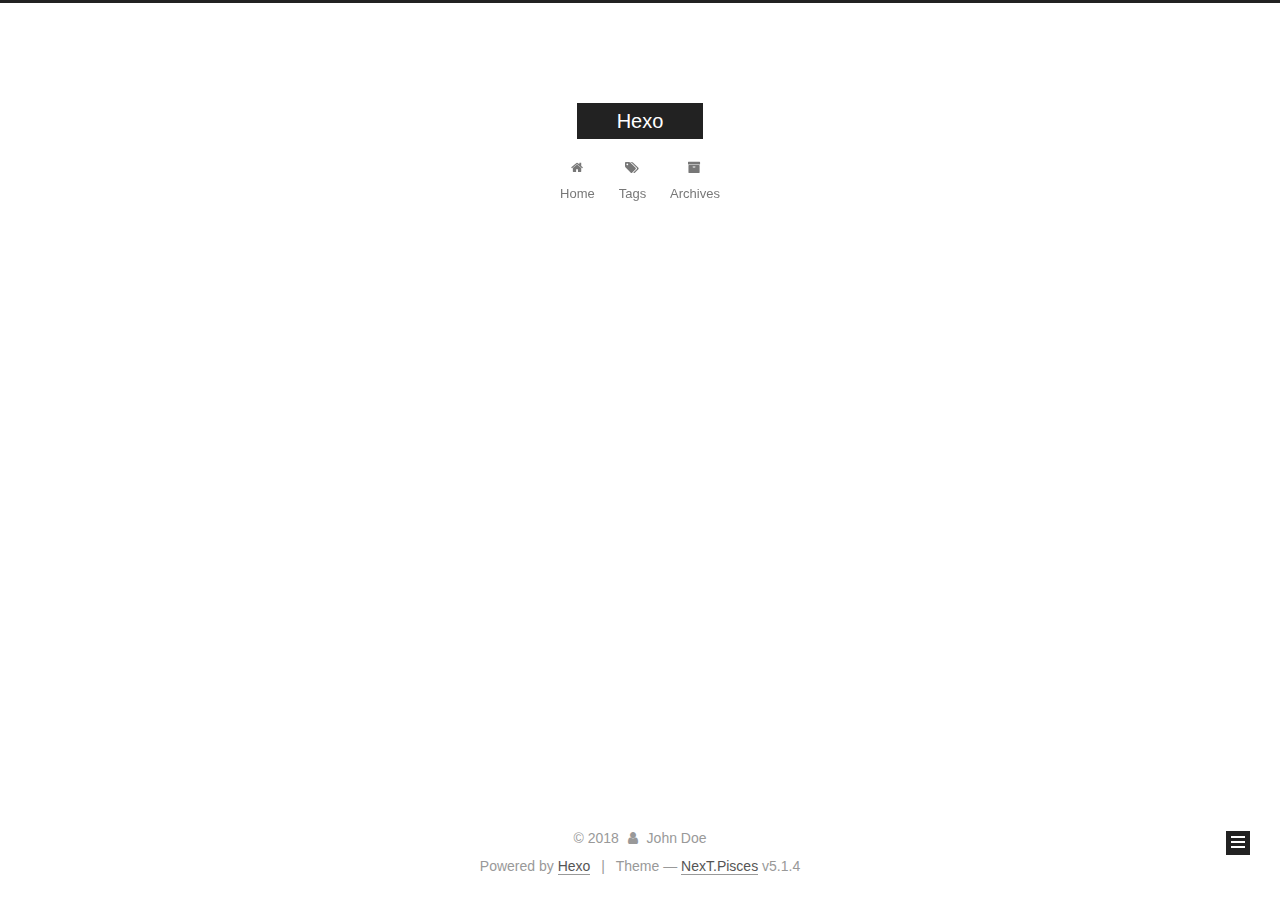
==== commit 59a9ce73: "Site updated: 2018-05-15 10:44:59" ====
--- a/archives/index.html
+++ b/archives/index.html
@@ -5,7 +5,7 @@
   
 
 
-<html class="theme-next muse use-motion" lang="">
+<html class="theme-next pisces use-motion" lang="">
 <head>
   <meta charset="UTF-8"/>
 <meta http-equiv="X-UA-Compatible" content="IE=edge" />
@@ -93,7 +93,7 @@
   var NexT = window.NexT || {};
   var CONFIG = {
     root: '/',
-    scheme: 'Muse',
+    scheme: 'Pisces',
     version: '5.1.4',
     sidebar: {"position":"left","display":"post","offset":12,"b2t":false,"scrollpercent":false,"onmobile":false},
     fancybox: true,
@@ -186,6 +186,16 @@
         </li>
       
         
+        <li class="menu-item menu-item-tags">
+          <a href="/tags/" rel="section">
+            
+              <i class="menu-item-icon fa fa-fw fa-tags"></i> <br />
+            
+            Tags
+          </a>
+        </li>
+      
+        
         <li class="menu-item menu-item-archives">
           <a href="/archives/" rel="section">
             
@@ -458,7 +468,7 @@
 
 
 
-  <div class="theme-info">Theme &mdash; <a class="theme-link" target="_blank" href="https://github.com/iissnan/hexo-theme-next">NexT.Muse</a> v5.1.4</div>
+  <div class="theme-info">Theme &mdash; <a class="theme-link" target="_blank" href="https://github.com/iissnan/hexo-theme-next">NexT.Pisces</a> v5.1.4</div>
 
 
 
@@ -558,6 +568,13 @@
   
   
 
+
+  <script type="text/javascript" src="/js/src/affix.js?v=5.1.4"></script>
+
+  <script type="text/javascript" src="/js/src/schemes/pisces.js?v=5.1.4"></script>
+
+
+
   
 
   
